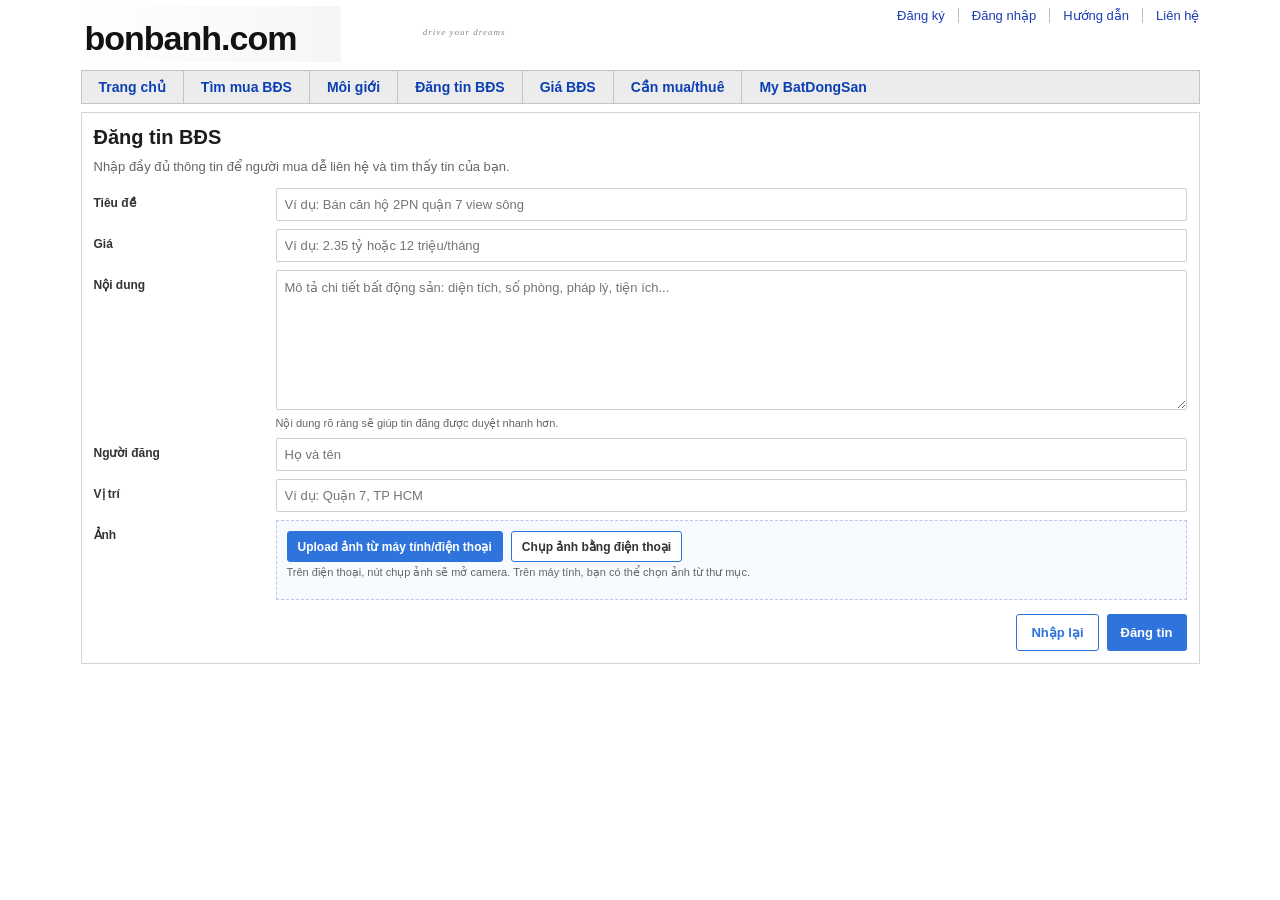
==== dang-tin-bds.html @ f7463b42 "Initial real-estate web pages" ====
<!doctype html>
<html lang="vi">
<head>
  <meta charset="UTF-8">
  <meta name="viewport" content="width=device-width, initial-scale=1.0">
  <title>Dang tin BDS</title>
  <style>
    * { box-sizing: border-box; }
    body {
      margin: 0;
      font-family: Tahoma, Arial, sans-serif;
      font-size: 12px;
      color: #222;
      background: #fff;
    }

    a { color: #0b3fb3; text-decoration: none; }

    #header {
      width: 1119px;
      margin: 0 auto;
      padding-top: 6px;
      background: #fff;
    }

    .navbar-toggle { display: none; }

    .icon-bar {
      display: block;
      width: 28px;
      height: 3px;
      margin: 5px 0;
      background: #333;
      border-radius: 2px;
    }

    .mobile-filter-toggle { display: none; }

    .mobile-filter-toggle .filter-text { display: none; }

    .sr-only {
      position: absolute;
      width: 1px;
      height: 1px;
      padding: 0;
      margin: -1px;
      overflow: hidden;
      clip: rect(0, 0, 0, 0);
      white-space: nowrap;
      border: 0;
    }

    #logo {
      display: inline-block;
      width: 260px;
      height: 56px;
      background: linear-gradient(90deg, #fff, #f6f6f6);
      position: relative;
      vertical-align: middle;
    }

    #logo::before {
      content: "bonbanh.com";
      position: absolute;
      left: 4px;
      top: 15px;
      font-size: 34px;
      line-height: 1;
      font-weight: 700;
      letter-spacing: -1px;
      color: #121212;
    }

    #logo::after {
      content: "drive your dreams";
      position: absolute;
      right: -165px;
      top: 21px;
      color: #888;
      font-size: 9px;
      font-style: italic;
      letter-spacing: 1px;
      white-space: nowrap;
      font-family: Georgia, "Times New Roman", serif;
    }

    #top-nav {
      float: right;
      margin-top: 2px;
    }

    #top-nav ul {
      list-style: none;
      margin: 0;
      padding: 0;
      display: flex;
      align-items: center;
    }

    #top-nav li {
      padding: 0 13px;
      border-right: 1px solid #bcbcbc;
    }

    #top-nav li.ilast {
      border-right: 0;
      padding-right: 0;
    }

    #top-nav a {
      font-size: 13px;
      color: #1c3db3;
    }

    #nav-bar {
      clear: both;
      margin-top: 8px;
      border: 1px solid #c4c4c4;
      background: #ececec;
      display: flex;
    }

    .menu-item {
      padding: 8px 17px;
      border-right: 1px solid #c4c4c4;
      color: #0b3fb3;
      font-size: 14px;
      font-weight: 700;
      white-space: nowrap;
    }

    .menu-item:last-child { border-right: 0; }

    #nav_overlay {
      display: none;
      position: fixed;
      inset: 0;
      background: rgba(0, 0, 0, 0.25);
      z-index: 998;
    }

    #nav_menu {
      position: fixed;
      top: 0;
      left: 0;
      width: 250px;
      max-width: 82vw;
      height: 100vh;
      background: #f2f2e7;
      border-right: 1px solid #d6d6d6;
      transform: translateX(-100%);
      transition: transform 0.25s ease;
      z-index: 999;
      overflow-y: auto;
      display: none;
    }

    #nav_menu.slide-active {
      transform: translateX(0);
    }

    #nav_menu .menu_content {
      padding: 8px 0;
    }

    #nav_menu .ul_menu {
      margin: 0;
      padding: 0;
      list-style: none;
    }

    #nav_menu .ul_menu li {
      border-bottom: 1px solid #dfdfcf;
    }

    #nav_menu .ul_menu a {
      display: flex;
      align-items: center;
      gap: 8px;
      padding: 10px 12px;
      color: #0f3fb1;
      font-size: 12px;
      font-weight: 700;
      text-transform: uppercase;
    }

    #nav_menu .ul_menu i {
      width: 12px;
      height: 12px;
      border-radius: 2px;
      background: #0f3fb1;
      display: inline-block;
      flex: 0 0 auto;
      opacity: 0.85;
    }

    #filter-box {
      position: fixed;
      top: 0;
      right: 0;
      width: 320px;
      max-width: 92vw;
      height: 100vh;
      background: #fff;
      z-index: 1001;
      transform: translateX(100%);
      transition: transform 0.25s ease;
      border-left: 1px solid #d9d9d9;
      display: none;
      overflow: hidden;
    }

    #filter-box.filter-active {
      transform: translateX(0);
    }

    #filter-box .nav-head {
      display: flex;
      align-items: center;
      justify-content: space-between;
      padding: 10px 8px;
      border-bottom: 1px solid #e2e2e2;
      background: #fff;
    }

    #filter-box .exp_title {
      font-size: 14px;
      font-weight: 700;
      text-transform: uppercase;
      color: #515151;
    }

    #filter-box .cancel_filter {
      border: 0;
      background: #e24e3f;
      color: #fff;
      font-size: 11px;
      font-weight: 700;
      padding: 4px 8px;
      border-radius: 3px;
    }

    #filter-box form {
      height: calc(100vh - 48px);
      display: flex;
      flex-direction: column;
    }

    #filter-box .ul_filter {
      margin: 0;
      padding: 0;
      list-style: none;
      overflow-y: auto;
      flex: 1;
      background: #fff;
    }

    #filter-box .filter_lv1 {
      border-bottom: 1px solid #ececec;
      padding: 10px 8px;
    }

    #filter-box .f_search_text {
      border: 1px solid #ddd;
      padding: 8px;
      display: flex;
      align-items: center;
      gap: 8px;
      color: #9aa0a6;
    }

    #filter-box .f_search_text input {
      border: 0;
      outline: none;
      width: 100%;
      font-size: 12px;
    }

    #filter-box .filter_label {
      display: flex;
      justify-content: space-between;
      align-items: center;
      font-size: 13px;
      color: #3a3a3a;
      font-weight: 700;
    }

    #filter-box .name_changed,
    #filter-box .name_changed_new {
      font-size: 12px;
      color: #6a6a6a;
      font-weight: 400;
    }

    #filter-box .slider {
      margin-top: 8px;
      position: relative;
      height: 14px;
    }

    #filter-box .slider::before {
      content: "";
      position: absolute;
      left: 0;
      right: 0;
      top: 6px;
      border-top: 3px solid #2f73dc;
    }

    #filter-box .slider::after {
      content: "";
      position: absolute;
      right: 0;
      top: 1px;
      width: 12px;
      height: 12px;
      border-radius: 50%;
      border: 1px solid #c7c7c7;
      background: #fff;
    }

    #filter-box .segmented {
      margin-top: 8px;
      display: grid;
      grid-template-columns: 1fr 1fr;
      gap: 4px;
    }

    #filter-box .segmented label {
      border: 1px solid #e3e3e3;
      border-radius: 2px;
      text-align: center;
      padding: 6px 4px;
      font-size: 11px;
      color: #666;
      background: #fbfbfb;
    }

    #filter-box .segmented input {
      display: none;
    }

    #filter-box .fix-bottom {
      display: grid;
      grid-template-columns: 1fr 1fr;
      border-top: 1px solid #d8d8d8;
      background: #2f73dc;
    }

    #filter-box .fix-bottom button {
      border: 0;
      background: transparent;
      color: #fff;
      font-size: 11px;
      font-weight: 700;
      height: 38px;
    }

    #filter-box .fix-bottom .button_b + .button_b {
      border-left: 1px solid rgba(255, 255, 255, 0.4);
    }

    .page-wrap {
      width: 1119px;
      margin: 8px auto 16px;
    }

    .post-box {
      border: 1px solid #d5d5d5;
      background: #fff;
      padding: 12px;
    }

    .post-title {
      margin: 0 0 10px;
      font-size: 20px;
      color: #1d1d1d;
      line-height: 1.2;
    }

    .post-sub {
      margin: 0 0 14px;
      color: #666;
      font-size: 13px;
    }

    .form-grid {
      display: grid;
      grid-template-columns: 170px 1fr;
      gap: 8px 12px;
      align-items: start;
    }

    .form-grid label {
      font-weight: 700;
      color: #333;
      padding-top: 8px;
    }

    .field {
      min-width: 0;
    }

    input[type="text"],
    input[type="number"],
    textarea,
    select {
      width: 100%;
      border: 1px solid #cfcfcf;
      border-radius: 2px;
      padding: 8px;
      font-size: 13px;
      font-family: Tahoma, Arial, sans-serif;
      color: #222;
      background: #fff;
    }

    textarea {
      min-height: 140px;
      resize: vertical;
      line-height: 1.4;
    }

    .hint {
      margin-top: 4px;
      font-size: 11px;
      color: #666;
    }

    .upload-area {
      border: 1px dashed #b8c7e7;
      background: #f7faff;
      padding: 10px;
    }

    .upload-buttons {
      display: flex;
      flex-wrap: wrap;
      gap: 8px;
    }

    .upload-btn {
      display: inline-block;
      border: 1px solid #2f73dc;
      color: #2f73dc;
      background: #fff;
      padding: 7px 10px;
      font-size: 12px;
      font-weight: 700;
      border-radius: 3px;
      cursor: pointer;
    }

    .upload-btn.primary {
      background: #2f73dc;
      color: #fff;
    }

    .upload-input {
      display: none;
    }

    .preview-list {
      margin-top: 10px;
      display: grid;
      grid-template-columns: repeat(auto-fill, minmax(120px, 1fr));
      gap: 8px;
    }

    .preview-item {
      border: 1px solid #ddd;
      padding: 4px;
      background: #fff;
    }

    .preview-item img {
      width: 100%;
      height: 90px;
      object-fit: cover;
      display: block;
    }

    .preview-item .name {
      margin-top: 4px;
      font-size: 11px;
      color: #444;
      word-break: break-word;
      line-height: 1.25;
    }

    .actions {
      margin-top: 14px;
      display: flex;
      gap: 8px;
      justify-content: flex-end;
    }

    .actions button {
      border: 0;
      padding: 10px 14px;
      font-size: 13px;
      font-weight: 700;
      border-radius: 3px;
      cursor: pointer;
    }

    .btn-secondary {
      color: #2f73dc;
      border: 1px solid #2f73dc !important;
      background: #fff;
    }

    .btn-primary {
      color: #fff;
      background: #2f73dc;
    }

    @media (max-width: 1120px) {
      #header,
      .page-wrap {
        width: 100%;
        padding-left: 8px;
        padding-right: 8px;
      }
    }

    @media (max-width: 768px) {
      #header {
        position: relative;
        padding: 0 6px;
        width: 100%;
        border-top: 1px solid #d8d8d8;
        border-bottom: 1px solid #d8d8d8;
      }

      .navbar-toggle {
        display: block;
        position: absolute;
        left: 10px;
        top: 8px;
        padding: 6px 4px;
        z-index: 10;
      }

      .mobile-filter-toggle {
        display: flex;
        align-items: center;
        justify-content: flex-start;
        flex-direction: column;
        position: absolute;
        right: 7px;
        top: 6px;
        width: 42px;
        height: 34px;
        color: #1f57d6;
      }

      .mobile-filter-toggle::before {
        content: "";
        position: absolute;
        left: 11px;
        top: 1px;
        width: 12px;
        height: 12px;
        border: 2px solid #1f57d6;
        border-radius: 50%;
      }

      .mobile-filter-toggle::after {
        content: "";
        position: absolute;
        right: 10px;
        top: 14px;
        width: 7px;
        height: 2px;
        background: #1f57d6;
        transform: rotate(45deg);
        transform-origin: center;
      }

      .mobile-filter-toggle .filter-text {
        display: block;
        margin-top: 18px;
        font-size: 10px;
        line-height: 1;
        font-weight: 700;
        color: #1f57d6;
      }

      #logo {
        width: 180px;
        height: 44px;
        margin: 7px auto;
        display: block;
        background: transparent;
      }

      #logo::before {
        left: 6px;
        top: 10px;
        font-size: 28px;
      }

      #logo::after,
      #top-nav,
      #nav-bar {
        display: none;
      }

      #filter-box { display: block; }

      #nav_menu { display: block; }

      .post-box {
        padding: 10px;
      }

      .post-title {
        font-size: 18px;
      }

      .form-grid {
        grid-template-columns: 1fr;
        gap: 5px 8px;
      }

      .form-grid label {
        padding-top: 2px;
      }

      .actions {
        justify-content: stretch;
      }

      .actions button {
        flex: 1;
      }
    }
  </style>
</head>
<body>
  <div id="header">
    <a class="navbar-toggle" href="javascript:void(0)" id="mobile-menu-toggle">
      <span class="sr-only">Toggle navigation</span>
      <span class="icon-bar"></span>
      <span class="icon-bar"></span>
      <span class="icon-bar"></span>
    </a>
    <a id="logo" href="index.html" title="bat dong san, mua ban bat dong san"></a>
    <a href="javascript:void(0)" class="mobile-filter-toggle" id="mobile-filter-toggle" aria-label="Tìm nhà">
      <span class="filter-text">Tìm nhà</span>
    </a>
    <div id="top-nav">
      <ul>
        <li><a rel="nofollow" href="#">Đăng ký</a></li>
        <li><a rel="nofollow" href="#">Đăng nhập</a></li>
        <li><a rel="nofollow" href="#">Hướng dẫn</a></li>
        <li class="ilast"><a rel="nofollow" href="#">Liên hệ</a></li>
      </ul>
    </div>
    <div id="nav-bar">
      <a class="menu-item" href="index.html">Trang chủ</a>
      <a class="menu-item" href="index.html">Tìm mua BĐS</a>
      <a class="menu-item" href="index.html">Môi giới</a>
      <a class="menu-item" href="dang-tin-bds.html">Đăng tin BĐS</a>
      <a class="menu-item" href="index.html">Giá BĐS</a>
      <a class="menu-item" href="index.html">Cần mua/thuê</a>
      <a class="menu-item" href="index.html">My BatDongSan</a>
    </div>
  </div>

  <div id="nav_overlay"></div>
  <div id="nav_menu" class="hidden-left panel-animate">
    <div class="menu_content scrollPanel">
      <ul class="ul_menu">
        <li id="menu_index"><a href="index.html" title="mua ban nha dat"><i class="fa fa-home"></i>Tìm mua BĐS</a></li>
        <li id="menu_dang-tin-ban-xe"><a href="dang-tin-bds.html"><i class="fa fa-plus-circle"></i>Đăng tin BĐS</a></li>
        <li><a href="javascript:void(0)" onclick="openLogin()"><i class="fa fa-sign-in"></i>Đăng nhập / Đăng ký</a></li>
        <li id="menu_gia-xe-oto"><a href="index.html"><i class="fa fa-line-chart"></i>Giá BĐS</a></li>
        <li id="menu_salon-oto"><a href="index.html"><i class="fa fa-building"></i>Môi giới</a></li>
        <li id="menu_tin-mua-xe"><a href="index.html"><i class="fa fa-tag"></i>Cần mua/thuê</a></li>
        <li id="menu_tin-xe-da-luu"><a href="index.html"><i class="fa fa-floppy-o"></i>Tin đã lưu</a></li>
        <li id="menu_lien-he"><a rel="nofollow" href="index.html"><i class="fa fa-envelope"></i>Liên hệ</a></li>
        <li id="menu_change-view"><a rel="nofollow" href="index.html" class="change_desktop"><i class="fa fa-desktop"></i>Phiên bản máy tính</a></li>
      </ul>
    </div>
  </div>

  <div id="filter-box" class="panel-animate">
    <div class="nav-head">
      <a class="exp_title">Tìm kiếm BĐS</a>
      <button class="cancel_filter" onclick="return openRightFilter()" name="cancel_filter">Hủy bỏ</button>
      <ul class="ul_search"></ul>
    </div>
    <form id="form1" action="" method="post">
      <input type="hidden" name="cur_page_ajax" id="cur_page_ajax" value="2">
      <ul class="ul_filter scrollPanel">
        <li class="filter_lv1" id="li_search_txt" style="display:block;">
          <div class="f_search_text"><i class="fa fa-search"></i><input type="text" placeholder="Nhập từ khóa bạn cần tìm" name="search_txt" id="search_txt_mobile"></div>
        </li>
        <li class="filter_lv1" id="li_make"><a class="filter_label"><span>Loại hình</span><span class="name_changed">Tất cả</span></a></li>
        <li class="filter_lv1 select_range" id="li_caryear"><a href="javascript:void(0)" class="filter_label"><span>Diện tích</span><span class="name_changed_new">Không giới hạn</span></a><div class="slider"></div></li>
        <li class="filter_lv1 select_range" id="li_price"><a href="javascript:void(0)" class="filter_label"><span>Mức giá</span><span class="name_changed_new">Không giới hạn</span></a><div class="slider"></div></li>
        <li class="filter_lv1 has_segmented" id="li_carstatus"><a href="javascript:void(0)" class="filter_label"><span>Nhu cầu</span></a><div class="segmented"><label><input type="radio" name="sgm_carstatus" value="1">Cần bán</label><label><input type="radio" name="sgm_carstatus" value="2">Cho thuê</label></div></li>
      </ul>
      <div class="fix-bottom"><div class="button_b"><button type="button" name="btn_reset" id="btn_reset">Chọn lại</button></div><div class="button_b"><button type="button" name="btn_search" id="btn_search" class="act-button">Hiển thị tin</button></div></div>
    </form>
  </div>

  <div class="page-wrap">
    <div class="post-box">
      <h1 class="post-title">Đăng tin BĐS</h1>
      <p class="post-sub">Nhập đầy đủ thông tin để người mua dễ liên hệ và tìm thấy tin của bạn.</p>

      <form id="post-form">
        <div class="form-grid">
          <label for="title">Tiêu đề</label>
          <div class="field">
            <input id="title" name="title" type="text" placeholder="Ví dụ: Bán căn hộ 2PN quận 7 view sông" required>
          </div>

          <label for="price">Giá</label>
          <div class="field">
            <input id="price" name="price" type="text" placeholder="Ví dụ: 2.35 tỷ hoặc 12 triệu/tháng" required>
          </div>

          <label for="content">Nội dung</label>
          <div class="field">
            <textarea id="content" name="content" placeholder="Mô tả chi tiết bất động sản: diện tích, số phòng, pháp lý, tiện ích..." required></textarea>
            <div class="hint">Nội dung rõ ràng sẽ giúp tin đăng được duyệt nhanh hơn.</div>
          </div>

          <label for="poster">Người đăng</label>
          <div class="field">
            <input id="poster" name="poster" type="text" placeholder="Họ và tên" required>
          </div>

          <label for="location">Vị trí</label>
          <div class="field">
            <input id="location" name="location" type="text" placeholder="Ví dụ: Quận 7, TP HCM" required>
          </div>

          <label>Ảnh</label>
          <div class="field upload-area">
            <div class="upload-buttons">
              <label for="upload-device" class="upload-btn primary">Upload ảnh từ máy tính/điện thoại</label>
              <label for="upload-camera" class="upload-btn">Chụp ảnh bằng điện thoại</label>
            </div>
            <input id="upload-device" class="upload-input" type="file" accept="image/*" multiple>
            <input id="upload-camera" class="upload-input" type="file" accept="image/*" capture="environment" multiple>
            <div class="hint">Trên điện thoại, nút chụp ảnh sẽ mở camera. Trên máy tính, bạn có thể chọn ảnh từ thư mục.</div>
            <div id="preview-list" class="preview-list"></div>
          </div>
        </div>

        <div class="actions">
          <button class="btn-secondary" type="reset">Nhập lại</button>
          <button class="btn-primary" type="submit">Đăng tin</button>
        </div>
      </form>
    </div>
  </div>

  <script>
    (function () {
      var uploadDevice = document.getElementById("upload-device");
      var uploadCamera = document.getElementById("upload-camera");
      var previewList = document.getElementById("preview-list");
      var form = document.getElementById("post-form");

      function renderPreviews(fileList) {
        if (!fileList || !fileList.length) {
          return;
        }

        Array.prototype.forEach.call(fileList, function (file) {
          if (!file.type || file.type.indexOf("image/") !== 0) {
            return;
          }

          var item = document.createElement("div");
          item.className = "preview-item";

          var img = document.createElement("img");
          img.alt = file.name;
          img.src = URL.createObjectURL(file);
          img.onload = function () {
            URL.revokeObjectURL(img.src);
          };

          var name = document.createElement("div");
          name.className = "name";
          name.textContent = file.name;

          item.appendChild(img);
          item.appendChild(name);
          previewList.appendChild(item);
        });
      }

      if (uploadDevice) {
        uploadDevice.addEventListener("change", function (e) {
          renderPreviews(e.target.files);
        });
      }

      if (uploadCamera) {
        uploadCamera.addEventListener("change", function (e) {
          renderPreviews(e.target.files);
        });
      }

      if (form) {
        form.addEventListener("reset", function () {
          window.setTimeout(function () {
            previewList.innerHTML = "";
          }, 0);
        });

        form.addEventListener("submit", function (e) {
          e.preventDefault();
          alert("Đã ghi nhận thông tin đăng tin BĐS. Bạn có thể tích hợp API lưu dữ liệu ở bước tiếp theo.");
        });
      }
    })();
  </script>
  <script>
    (function () {
      var toggleBtn = document.getElementById("mobile-menu-toggle");
      var filterBtn = document.getElementById("mobile-filter-toggle");
      var menu = document.getElementById("nav_menu");
      var filterBox = document.getElementById("filter-box");
      var overlay = document.getElementById("nav_overlay");

      function isMobile() {
        return window.matchMedia("(max-width: 768px)").matches;
      }

      function openMenu() {
        if (!isMobile() || !menu || !overlay) {
          return;
        }
        closeFilter();
        menu.classList.add("slide-active");
        overlay.style.display = "block";
        document.body.style.overflow = "hidden";
      }

      function closeMenu() {
        if (!menu || !overlay) {
          return;
        }
        menu.classList.remove("slide-active");
        if (!filterBox || !filterBox.classList.contains("filter-active")) {
          overlay.style.display = "none";
          document.body.style.overflow = "";
        }
      }

      function openFilter() {
        if (!isMobile() || !filterBox || !overlay) {
          return;
        }
        closeMenu();
        filterBox.classList.add("filter-active");
        overlay.style.display = "block";
        document.body.style.overflow = "hidden";
      }

      function closeFilter() {
        if (!filterBox || !overlay) {
          return;
        }
        filterBox.classList.remove("filter-active");
        if (!menu || !menu.classList.contains("slide-active")) {
          overlay.style.display = "none";
          document.body.style.overflow = "";
        }
      }

      window.openRightFilter = function () {
        if (!filterBox) {
          return false;
        }
        if (filterBox.classList.contains("filter-active")) {
          closeFilter();
        } else {
          openFilter();
        }
        return false;
      };

      function closePanels() {
        closeMenu();
        closeFilter();
      }

      window.openLogin = window.openLogin || function () {
        closePanels();
      };

      if (filterBtn) {
        filterBtn.addEventListener("click", function (e) {
          e.preventDefault();
          window.openRightFilter();
        });
      }

      if (filterBox) {
        filterBox.addEventListener("click", function (e) {
          var target = e.target;
          if (target && target.closest(".cancel_filter")) {
            e.preventDefault();
            closeFilter();
          }
        });
      }

      if (overlay) {
        overlay.addEventListener("click", closePanels);
      }

      if (menu) {
        menu.addEventListener("click", function (e) {
          var target = e.target;
          if (target && target.closest("a")) {
            closeMenu();
          }
        });
      }

      if (toggleBtn) {
        toggleBtn.addEventListener("click", function (e) {
          e.preventDefault();
          if (menu.classList.contains("slide-active")) {
            closeMenu();
          } else {
            openMenu();
          }
        });
      }

      window.addEventListener("resize", function () {
        if (!isMobile()) {
          closePanels();
        }
      });
    })();
  </script>
</body>
</html>
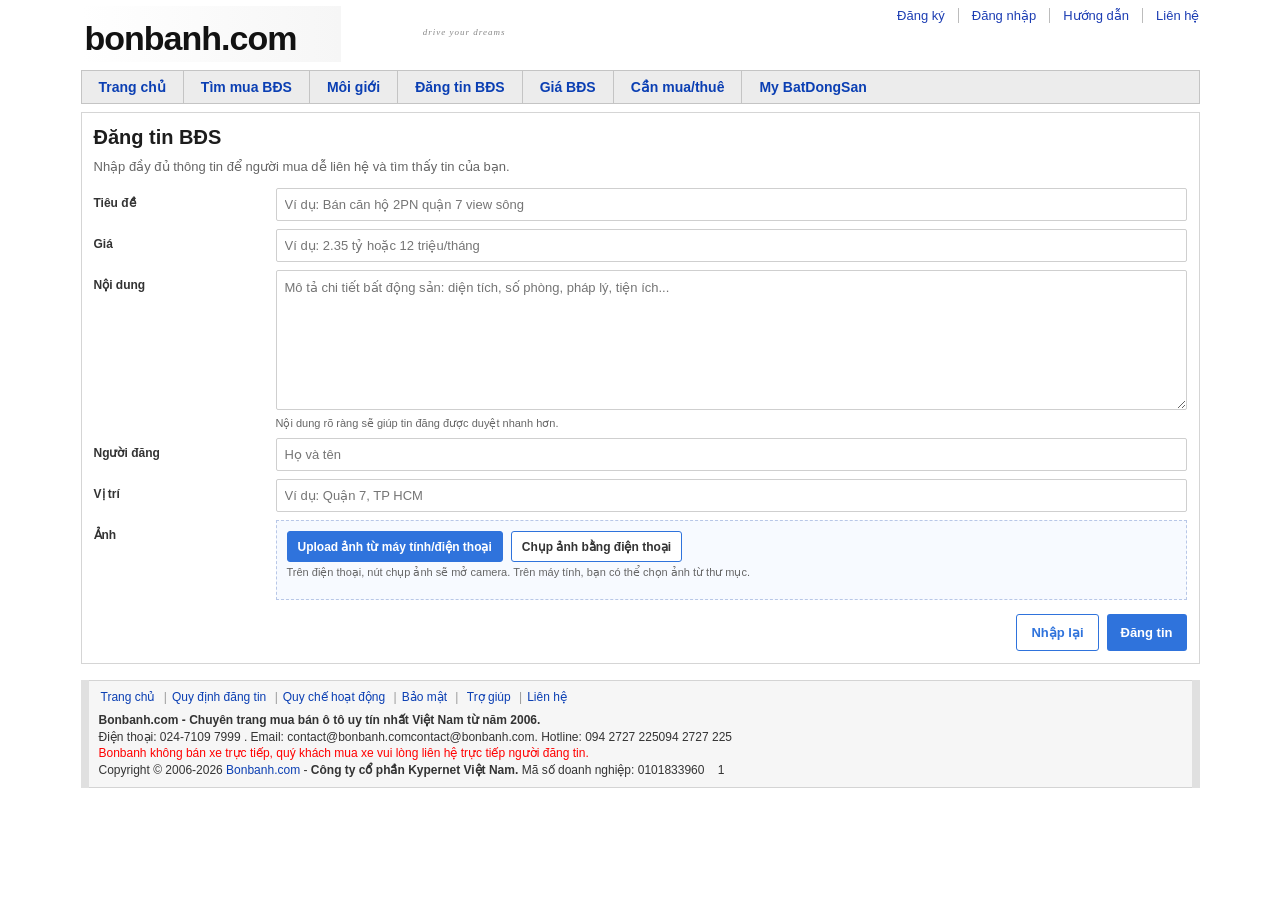
==== commit 720f7bc0: "Update website pages" ====
--- a/dang-tin-bds.html
+++ b/dang-tin-bds.html
@@ -1,951 +1,1090 @@
 <!doctype html>
 <html lang="vi">
+
 <head>
-  <meta charset="UTF-8">
-  <meta name="viewport" content="width=device-width, initial-scale=1.0">
-  <title>Dang tin BDS</title>
-  <style>
-    * { box-sizing: border-box; }
-    body {
-      margin: 0;
-      font-family: Tahoma, Arial, sans-serif;
-      font-size: 12px;
-      color: #222;
-      background: #fff;
-    }
-
-    a { color: #0b3fb3; text-decoration: none; }
-
-    #header {
-      width: 1119px;
-      margin: 0 auto;
-      padding-top: 6px;
-      background: #fff;
-    }
-
-    .navbar-toggle { display: none; }
-
-    .icon-bar {
-      display: block;
-      width: 28px;
-      height: 3px;
-      margin: 5px 0;
-      background: #333;
-      border-radius: 2px;
-    }
-
-    .mobile-filter-toggle { display: none; }
-
-    .mobile-filter-toggle .filter-text { display: none; }
-
-    .sr-only {
-      position: absolute;
-      width: 1px;
-      height: 1px;
-      padding: 0;
-      margin: -1px;
-      overflow: hidden;
-      clip: rect(0, 0, 0, 0);
-      white-space: nowrap;
-      border: 0;
-    }
-
-    #logo {
-      display: inline-block;
-      width: 260px;
-      height: 56px;
-      background: linear-gradient(90deg, #fff, #f6f6f6);
-      position: relative;
-      vertical-align: middle;
-    }
-
-    #logo::before {
-      content: "bonbanh.com";
-      position: absolute;
-      left: 4px;
-      top: 15px;
-      font-size: 34px;
-      line-height: 1;
-      font-weight: 700;
-      letter-spacing: -1px;
-      color: #121212;
-    }
-
-    #logo::after {
-      content: "drive your dreams";
-      position: absolute;
-      right: -165px;
-      top: 21px;
-      color: #888;
-      font-size: 9px;
-      font-style: italic;
-      letter-spacing: 1px;
-      white-space: nowrap;
-      font-family: Georgia, "Times New Roman", serif;
-    }
-
-    #top-nav {
-      float: right;
-      margin-top: 2px;
-    }
-
-    #top-nav ul {
-      list-style: none;
-      margin: 0;
-      padding: 0;
-      display: flex;
-      align-items: center;
-    }
-
-    #top-nav li {
-      padding: 0 13px;
-      border-right: 1px solid #bcbcbc;
-    }
-
-    #top-nav li.ilast {
-      border-right: 0;
-      padding-right: 0;
-    }
-
-    #top-nav a {
-      font-size: 13px;
-      color: #1c3db3;
-    }
-
-    #nav-bar {
-      clear: both;
-      margin-top: 8px;
-      border: 1px solid #c4c4c4;
-      background: #ececec;
-      display: flex;
-    }
-
-    .menu-item {
-      padding: 8px 17px;
-      border-right: 1px solid #c4c4c4;
-      color: #0b3fb3;
-      font-size: 14px;
-      font-weight: 700;
-      white-space: nowrap;
-    }
-
-    .menu-item:last-child { border-right: 0; }
-
-    #nav_overlay {
-      display: none;
-      position: fixed;
-      inset: 0;
-      background: rgba(0, 0, 0, 0.25);
-      z-index: 998;
-    }
-
-    #nav_menu {
-      position: fixed;
-      top: 0;
-      left: 0;
-      width: 250px;
-      max-width: 82vw;
-      height: 100vh;
-      background: #f2f2e7;
-      border-right: 1px solid #d6d6d6;
-      transform: translateX(-100%);
-      transition: transform 0.25s ease;
-      z-index: 999;
-      overflow-y: auto;
-      display: none;
-    }
-
-    #nav_menu.slide-active {
-      transform: translateX(0);
-    }
-
-    #nav_menu .menu_content {
-      padding: 8px 0;
-    }
-
-    #nav_menu .ul_menu {
-      margin: 0;
-      padding: 0;
-      list-style: none;
-    }
-
-    #nav_menu .ul_menu li {
-      border-bottom: 1px solid #dfdfcf;
-    }
-
-    #nav_menu .ul_menu a {
-      display: flex;
-      align-items: center;
-      gap: 8px;
-      padding: 10px 12px;
-      color: #0f3fb1;
-      font-size: 12px;
-      font-weight: 700;
-      text-transform: uppercase;
-    }
-
-    #nav_menu .ul_menu i {
-      width: 12px;
-      height: 12px;
-      border-radius: 2px;
-      background: #0f3fb1;
-      display: inline-block;
-      flex: 0 0 auto;
-      opacity: 0.85;
-    }
-
-    #filter-box {
-      position: fixed;
-      top: 0;
-      right: 0;
-      width: 320px;
-      max-width: 92vw;
-      height: 100vh;
-      background: #fff;
-      z-index: 1001;
-      transform: translateX(100%);
-      transition: transform 0.25s ease;
-      border-left: 1px solid #d9d9d9;
-      display: none;
-      overflow: hidden;
-    }
-
-    #filter-box.filter-active {
-      transform: translateX(0);
-    }
-
-    #filter-box .nav-head {
-      display: flex;
-      align-items: center;
-      justify-content: space-between;
-      padding: 10px 8px;
-      border-bottom: 1px solid #e2e2e2;
-      background: #fff;
-    }
-
-    #filter-box .exp_title {
-      font-size: 14px;
-      font-weight: 700;
-      text-transform: uppercase;
-      color: #515151;
-    }
-
-    #filter-box .cancel_filter {
-      border: 0;
-      background: #e24e3f;
-      color: #fff;
-      font-size: 11px;
-      font-weight: 700;
-      padding: 4px 8px;
-      border-radius: 3px;
-    }
-
-    #filter-box form {
-      height: calc(100vh - 48px);
-      display: flex;
-      flex-direction: column;
-    }
-
-    #filter-box .ul_filter {
-      margin: 0;
-      padding: 0;
-      list-style: none;
-      overflow-y: auto;
-      flex: 1;
-      background: #fff;
-    }
-
-    #filter-box .filter_lv1 {
-      border-bottom: 1px solid #ececec;
-      padding: 10px 8px;
-    }
-
-    #filter-box .f_search_text {
-      border: 1px solid #ddd;
-      padding: 8px;
-      display: flex;
-      align-items: center;
-      gap: 8px;
-      color: #9aa0a6;
-    }
-
-    #filter-box .f_search_text input {
-      border: 0;
-      outline: none;
-      width: 100%;
-      font-size: 12px;
-    }
-
-    #filter-box .filter_label {
-      display: flex;
-      justify-content: space-between;
-      align-items: center;
-      font-size: 13px;
-      color: #3a3a3a;
-      font-weight: 700;
-    }
-
-    #filter-box .name_changed,
-    #filter-box .name_changed_new {
-      font-size: 12px;
-      color: #6a6a6a;
-      font-weight: 400;
-    }
-
-    #filter-box .slider {
-      margin-top: 8px;
-      position: relative;
-      height: 14px;
-    }
-
-    #filter-box .slider::before {
-      content: "";
-      position: absolute;
-      left: 0;
-      right: 0;
-      top: 6px;
-      border-top: 3px solid #2f73dc;
-    }
-
-    #filter-box .slider::after {
-      content: "";
-      position: absolute;
-      right: 0;
-      top: 1px;
-      width: 12px;
-      height: 12px;
-      border-radius: 50%;
-      border: 1px solid #c7c7c7;
-      background: #fff;
-    }
-
-    #filter-box .segmented {
-      margin-top: 8px;
-      display: grid;
-      grid-template-columns: 1fr 1fr;
-      gap: 4px;
-    }
-
-    #filter-box .segmented label {
-      border: 1px solid #e3e3e3;
-      border-radius: 2px;
-      text-align: center;
-      padding: 6px 4px;
-      font-size: 11px;
-      color: #666;
-      background: #fbfbfb;
-    }
-
-    #filter-box .segmented input {
-      display: none;
-    }
-
-    #filter-box .fix-bottom {
-      display: grid;
-      grid-template-columns: 1fr 1fr;
-      border-top: 1px solid #d8d8d8;
-      background: #2f73dc;
-    }
-
-    #filter-box .fix-bottom button {
-      border: 0;
-      background: transparent;
-      color: #fff;
-      font-size: 11px;
-      font-weight: 700;
-      height: 38px;
-    }
-
-    #filter-box .fix-bottom .button_b + .button_b {
-      border-left: 1px solid rgba(255, 255, 255, 0.4);
-    }
-
-    .page-wrap {
-      width: 1119px;
-      margin: 8px auto 16px;
-    }
-
-    .post-box {
-      border: 1px solid #d5d5d5;
-      background: #fff;
-      padding: 12px;
-    }
-
-    .post-title {
-      margin: 0 0 10px;
-      font-size: 20px;
-      color: #1d1d1d;
-      line-height: 1.2;
-    }
-
-    .post-sub {
-      margin: 0 0 14px;
-      color: #666;
-      font-size: 13px;
-    }
-
-    .form-grid {
-      display: grid;
-      grid-template-columns: 170px 1fr;
-      gap: 8px 12px;
-      align-items: start;
-    }
-
-    .form-grid label {
-      font-weight: 700;
-      color: #333;
-      padding-top: 8px;
-    }
-
-    .field {
-      min-width: 0;
-    }
-
-    input[type="text"],
-    input[type="number"],
-    textarea,
-    select {
-      width: 100%;
-      border: 1px solid #cfcfcf;
-      border-radius: 2px;
-      padding: 8px;
-      font-size: 13px;
-      font-family: Tahoma, Arial, sans-serif;
-      color: #222;
-      background: #fff;
-    }
-
-    textarea {
-      min-height: 140px;
-      resize: vertical;
-      line-height: 1.4;
-    }
-
-    .hint {
-      margin-top: 4px;
-      font-size: 11px;
-      color: #666;
-    }
-
-    .upload-area {
-      border: 1px dashed #b8c7e7;
-      background: #f7faff;
-      padding: 10px;
-    }
-
-    .upload-buttons {
-      display: flex;
-      flex-wrap: wrap;
-      gap: 8px;
-    }
-
-    .upload-btn {
-      display: inline-block;
-      border: 1px solid #2f73dc;
-      color: #2f73dc;
-      background: #fff;
-      padding: 7px 10px;
-      font-size: 12px;
-      font-weight: 700;
-      border-radius: 3px;
-      cursor: pointer;
-    }
-
-    .upload-btn.primary {
-      background: #2f73dc;
-      color: #fff;
-    }
-
-    .upload-input {
-      display: none;
-    }
-
-    .preview-list {
-      margin-top: 10px;
-      display: grid;
-      grid-template-columns: repeat(auto-fill, minmax(120px, 1fr));
-      gap: 8px;
-    }
-
-    .preview-item {
-      border: 1px solid #ddd;
-      padding: 4px;
-      background: #fff;
-    }
-
-    .preview-item img {
-      width: 100%;
-      height: 90px;
-      object-fit: cover;
-      display: block;
-    }
-
-    .preview-item .name {
-      margin-top: 4px;
-      font-size: 11px;
-      color: #444;
-      word-break: break-word;
-      line-height: 1.25;
-    }
-
-    .actions {
-      margin-top: 14px;
-      display: flex;
-      gap: 8px;
-      justify-content: flex-end;
-    }
-
-    .actions button {
-      border: 0;
-      padding: 10px 14px;
-      font-size: 13px;
-      font-weight: 700;
-      border-radius: 3px;
-      cursor: pointer;
-    }
-
-    .btn-secondary {
-      color: #2f73dc;
-      border: 1px solid #2f73dc !important;
-      background: #fff;
-    }
-
-    .btn-primary {
-      color: #fff;
-      background: #2f73dc;
-    }
-
-    @media (max-width: 1120px) {
-      #header,
-      .page-wrap {
-        width: 100%;
-        padding-left: 8px;
-        padding-right: 8px;
-      }
-    }
-
-    @media (max-width: 768px) {
-      #header {
-        position: relative;
-        padding: 0 6px;
-        width: 100%;
-        border-top: 1px solid #d8d8d8;
-        border-bottom: 1px solid #d8d8d8;
-      }
-
-      .navbar-toggle {
-        display: block;
-        position: absolute;
-        left: 10px;
-        top: 8px;
-        padding: 6px 4px;
-        z-index: 10;
-      }
-
-      .mobile-filter-toggle {
-        display: flex;
-        align-items: center;
-        justify-content: flex-start;
-        flex-direction: column;
-        position: absolute;
-        right: 7px;
-        top: 6px;
-        width: 42px;
-        height: 34px;
-        color: #1f57d6;
-      }
-
-      .mobile-filter-toggle::before {
-        content: "";
-        position: absolute;
-        left: 11px;
-        top: 1px;
-        width: 12px;
-        height: 12px;
-        border: 2px solid #1f57d6;
-        border-radius: 50%;
-      }
-
-      .mobile-filter-toggle::after {
-        content: "";
-        position: absolute;
-        right: 10px;
-        top: 14px;
-        width: 7px;
-        height: 2px;
-        background: #1f57d6;
-        transform: rotate(45deg);
-        transform-origin: center;
-      }
-
-      .mobile-filter-toggle .filter-text {
-        display: block;
-        margin-top: 18px;
-        font-size: 10px;
-        line-height: 1;
-        font-weight: 700;
-        color: #1f57d6;
-      }
-
-      #logo {
-        width: 180px;
-        height: 44px;
-        margin: 7px auto;
-        display: block;
-        background: transparent;
-      }
-
-      #logo::before {
-        left: 6px;
-        top: 10px;
-        font-size: 28px;
-      }
-
-      #logo::after,
-      #top-nav,
-      #nav-bar {
-        display: none;
-      }
-
-      #filter-box { display: block; }
-
-      #nav_menu { display: block; }
-
-      .post-box {
-        padding: 10px;
-      }
-
-      .post-title {
-        font-size: 18px;
-      }
-
-      .form-grid {
-        grid-template-columns: 1fr;
-        gap: 5px 8px;
-      }
-
-      .form-grid label {
-        padding-top: 2px;
-      }
-
-      .actions {
-        justify-content: stretch;
-      }
-
-      .actions button {
-        flex: 1;
-      }
-    }
-  </style>
+    <meta charset="UTF-8">
+    <meta name="viewport" content="width=device-width, initial-scale=1.0">
+    <title>Dang tin BDS</title>
+    <style>
+        * {
+            box-sizing: border-box;
+        }
+        
+        body {
+            margin: 0;
+            font-family: Tahoma, Arial, sans-serif;
+            font-size: 12px;
+            color: #222;
+            background: #fff;
+        }
+        
+        a {
+            color: #0b3fb3;
+            text-decoration: none;
+        }
+        
+        #header {
+            width: 1119px;
+            margin: 0 auto;
+            padding-top: 6px;
+            background: #fff;
+        }
+        
+        .navbar-toggle {
+            display: none;
+        }
+        
+        .icon-bar {
+            display: block;
+            width: 28px;
+            height: 3px;
+            margin: 5px 0;
+            background: #333;
+            border-radius: 2px;
+        }
+        
+        .mobile-filter-toggle {
+            display: none;
+        }
+        
+        .mobile-filter-toggle .filter-text {
+            display: none;
+        }
+        
+        .sr-only {
+            position: absolute;
+            width: 1px;
+            height: 1px;
+            padding: 0;
+            margin: -1px;
+            overflow: hidden;
+            clip: rect(0, 0, 0, 0);
+            white-space: nowrap;
+            border: 0;
+        }
+        
+        #logo {
+            display: inline-block;
+            width: 260px;
+            height: 56px;
+            background: linear-gradient(90deg, #fff, #f6f6f6);
+            position: relative;
+            vertical-align: middle;
+        }
+        
+        #logo::before {
+            content: "bonbanh.com";
+            position: absolute;
+            left: 4px;
+            top: 15px;
+            font-size: 34px;
+            line-height: 1;
+            font-weight: 700;
+            letter-spacing: -1px;
+            color: #121212;
+        }
+        
+        #logo::after {
+            content: "drive your dreams";
+            position: absolute;
+            right: -165px;
+            top: 21px;
+            color: #888;
+            font-size: 9px;
+            font-style: italic;
+            letter-spacing: 1px;
+            white-space: nowrap;
+            font-family: Georgia, "Times New Roman", serif;
+        }
+        
+        #top-nav {
+            float: right;
+            margin-top: 2px;
+        }
+        
+        #top-nav ul {
+            list-style: none;
+            margin: 0;
+            padding: 0;
+            display: flex;
+            align-items: center;
+        }
+        
+        #top-nav li {
+            padding: 0 13px;
+            border-right: 1px solid #bcbcbc;
+        }
+        
+        #top-nav li.ilast {
+            border-right: 0;
+            padding-right: 0;
+        }
+        
+        #top-nav a {
+            font-size: 13px;
+            color: #1c3db3;
+        }
+        
+        #nav-bar {
+            clear: both;
+            margin-top: 8px;
+            border: 1px solid #c4c4c4;
+            background: #ececec;
+            display: flex;
+        }
+        
+        .menu-item {
+            padding: 8px 17px;
+            border-right: 1px solid #c4c4c4;
+            color: #0b3fb3;
+            font-size: 14px;
+            font-weight: 700;
+            white-space: nowrap;
+        }
+        
+        .menu-item:last-child {
+            border-right: 0;
+        }
+        
+        #nav_overlay {
+            display: none;
+            position: fixed;
+            inset: 0;
+            background: rgba(0, 0, 0, 0.25);
+            z-index: 998;
+        }
+        
+        #nav_menu {
+            position: fixed;
+            top: 0;
+            left: 0;
+            width: 250px;
+            max-width: 82vw;
+            height: 100vh;
+            background: #f2f2e7;
+            border-right: 1px solid #d6d6d6;
+            transform: translateX(-100%);
+            transition: transform 0.25s ease;
+            z-index: 999;
+            overflow-y: auto;
+            display: none;
+        }
+        
+        #nav_menu.slide-active {
+            transform: translateX(0);
+        }
+        
+        #nav_menu .menu_content {
+            padding: 8px 0;
+        }
+        
+        #nav_menu .ul_menu {
+            margin: 0;
+            padding: 0;
+            list-style: none;
+        }
+        
+        #nav_menu .ul_menu li {
+            border-bottom: 1px solid #dfdfcf;
+        }
+        
+        #nav_menu .ul_menu a {
+            display: flex;
+            align-items: center;
+            gap: 8px;
+            padding: 10px 12px;
+            color: #0f3fb1;
+            font-size: 12px;
+            font-weight: 700;
+            text-transform: uppercase;
+        }
+        
+        #nav_menu .ul_menu i {
+            width: 12px;
+            height: 12px;
+            border-radius: 2px;
+            background: #0f3fb1;
+            display: inline-block;
+            flex: 0 0 auto;
+            opacity: 0.85;
+        }
+        
+        #filter-box {
+            position: fixed;
+            top: 0;
+            right: 0;
+            width: 320px;
+            max-width: 92vw;
+            height: 100vh;
+            background: #fff;
+            z-index: 1001;
+            transform: translateX(100%);
+            transition: transform 0.25s ease;
+            border-left: 1px solid #d9d9d9;
+            display: none;
+            overflow: hidden;
+        }
+        
+        #filter-box.filter-active {
+            transform: translateX(0);
+        }
+        
+        #filter-box .nav-head {
+            display: flex;
+            align-items: center;
+            justify-content: space-between;
+            padding: 10px 8px;
+            border-bottom: 1px solid #e2e2e2;
+            background: #fff;
+        }
+        
+        #filter-box .exp_title {
+            font-size: 14px;
+            font-weight: 700;
+            text-transform: uppercase;
+            color: #515151;
+        }
+        
+        #filter-box .cancel_filter {
+            border: 0;
+            background: #e24e3f;
+            color: #fff;
+            font-size: 11px;
+            font-weight: 700;
+            padding: 4px 8px;
+            border-radius: 3px;
+        }
+        
+        #filter-box form {
+            height: calc(100vh - 48px);
+            display: flex;
+            flex-direction: column;
+        }
+        
+        #filter-box .ul_filter {
+            margin: 0;
+            padding: 0;
+            list-style: none;
+            overflow-y: auto;
+            flex: 1;
+            background: #fff;
+        }
+        
+        #filter-box .filter_lv1 {
+            border-bottom: 1px solid #ececec;
+            padding: 10px 8px;
+        }
+        
+        #filter-box .f_search_text {
+            border: 1px solid #ddd;
+            padding: 8px;
+            display: flex;
+            align-items: center;
+            gap: 8px;
+            color: #9aa0a6;
+        }
+        
+        #filter-box .f_search_text input {
+            border: 0;
+            outline: none;
+            width: 100%;
+            font-size: 12px;
+        }
+        
+        #filter-box .filter_label {
+            display: flex;
+            justify-content: space-between;
+            align-items: center;
+            font-size: 13px;
+            color: #3a3a3a;
+            font-weight: 700;
+        }
+        
+        #filter-box .name_changed,
+        #filter-box .name_changed_new {
+            font-size: 12px;
+            color: #6a6a6a;
+            font-weight: 400;
+        }
+        
+        #filter-box .slider {
+            margin-top: 8px;
+            position: relative;
+            height: 14px;
+        }
+        
+        #filter-box .slider::before {
+            content: "";
+            position: absolute;
+            left: 0;
+            right: 0;
+            top: 6px;
+            border-top: 3px solid #2f73dc;
+        }
+        
+        #filter-box .slider::after {
+            content: "";
+            position: absolute;
+            right: 0;
+            top: 1px;
+            width: 12px;
+            height: 12px;
+            border-radius: 50%;
+            border: 1px solid #c7c7c7;
+            background: #fff;
+        }
+        
+        #filter-box .segmented {
+            margin-top: 8px;
+            display: grid;
+            grid-template-columns: 1fr 1fr;
+            gap: 4px;
+        }
+        
+        #filter-box .segmented label {
+            border: 1px solid #e3e3e3;
+            border-radius: 2px;
+            text-align: center;
+            padding: 6px 4px;
+            font-size: 11px;
+            color: #666;
+            background: #fbfbfb;
+        }
+        
+        #filter-box .segmented input {
+            display: none;
+        }
+        
+        #filter-box .fix-bottom {
+            display: grid;
+            grid-template-columns: 1fr 1fr;
+            border-top: 1px solid #d8d8d8;
+            background: #2f73dc;
+        }
+        
+        #filter-box .fix-bottom button {
+            border: 0;
+            background: transparent;
+            color: #fff;
+            font-size: 11px;
+            font-weight: 700;
+            height: 38px;
+        }
+        
+        #filter-box .fix-bottom .button_b+.button_b {
+            border-left: 1px solid rgba(255, 255, 255, 0.4);
+        }
+        
+        .page-wrap {
+            width: 1119px;
+            margin: 8px auto 16px;
+        }
+        
+        .post-box {
+            border: 1px solid #d5d5d5;
+            background: #fff;
+            padding: 12px;
+        }
+        
+        .post-title {
+            margin: 0 0 10px;
+            font-size: 20px;
+            color: #1d1d1d;
+            line-height: 1.2;
+        }
+        
+        .post-sub {
+            margin: 0 0 14px;
+            color: #666;
+            font-size: 13px;
+        }
+        
+        .form-grid {
+            display: grid;
+            grid-template-columns: 170px 1fr;
+            gap: 8px 12px;
+            align-items: start;
+        }
+        
+        .form-grid label {
+            font-weight: 700;
+            color: #333;
+            padding-top: 8px;
+        }
+        
+        .field {
+            min-width: 0;
+        }
+        
+        input[type="text"],
+        input[type="number"],
+        textarea,
+        select {
+            width: 100%;
+            border: 1px solid #cfcfcf;
+            border-radius: 2px;
+            padding: 8px;
+            font-size: 13px;
+            font-family: Tahoma, Arial, sans-serif;
+            color: #222;
+            background: #fff;
+        }
+        
+        textarea {
+            min-height: 140px;
+            resize: vertical;
+            line-height: 1.4;
+        }
+        
+        .hint {
+            margin-top: 4px;
+            font-size: 11px;
+            color: #666;
+        }
+        
+        .upload-area {
+            border: 1px dashed #b8c7e7;
+            background: #f7faff;
+            padding: 10px;
+        }
+        
+        .upload-buttons {
+            display: flex;
+            flex-wrap: wrap;
+            gap: 8px;
+        }
+        
+        .upload-btn {
+            display: inline-block;
+            border: 1px solid #2f73dc;
+            color: #2f73dc;
+            background: #fff;
+            padding: 7px 10px;
+            font-size: 12px;
+            font-weight: 700;
+            border-radius: 3px;
+            cursor: pointer;
+        }
+        
+        .upload-btn.primary {
+            background: #2f73dc;
+            color: #fff;
+        }
+        
+        .upload-input {
+            display: none;
+        }
+        
+        .preview-list {
+            margin-top: 10px;
+            display: grid;
+            grid-template-columns: repeat(auto-fill, minmax(120px, 1fr));
+            gap: 8px;
+        }
+        
+        .preview-item {
+            border: 1px solid #ddd;
+            padding: 4px;
+            background: #fff;
+        }
+        
+        .preview-item img {
+            width: 100%;
+            height: 90px;
+            object-fit: cover;
+            display: block;
+        }
+        
+        .preview-item .name {
+            margin-top: 4px;
+            font-size: 11px;
+            color: #444;
+            word-break: break-word;
+            line-height: 1.25;
+        }
+        
+        .actions {
+            margin-top: 14px;
+            display: flex;
+            gap: 8px;
+            justify-content: flex-end;
+        }
+        
+        .actions button {
+            border: 0;
+            padding: 10px 14px;
+            font-size: 13px;
+            font-weight: 700;
+            border-radius: 3px;
+            cursor: pointer;
+        }
+        
+        .btn-secondary {
+            color: #2f73dc;
+            border: 1px solid #2f73dc !important;
+            background: #fff;
+        }
+        
+        .btn-primary {
+            color: #fff;
+            background: #2f73dc;
+        }
+        
+        @media (max-width: 1120px) {
+            #header,
+            .page-wrap {
+                width: 100%;
+                padding-left: 8px;
+                padding-right: 8px;
+            }
+        }
+        
+        @media (max-width: 768px) {
+            #header {
+                position: relative;
+                padding: 0 6px;
+                width: 100%;
+                border-top: 1px solid #d8d8d8;
+                border-bottom: 1px solid #d8d8d8;
+            }
+            .navbar-toggle {
+                display: block;
+                position: absolute;
+                left: 10px;
+                top: 8px;
+                padding: 6px 4px;
+                z-index: 10;
+            }
+            .mobile-filter-toggle {
+                display: flex;
+                align-items: center;
+                justify-content: flex-start;
+                flex-direction: column;
+                position: absolute;
+                right: 7px;
+                top: 6px;
+                width: 42px;
+                height: 34px;
+                color: #1f57d6;
+            }
+            .mobile-filter-toggle::before {
+                content: "";
+                position: absolute;
+                left: 11px;
+                top: 1px;
+                width: 12px;
+                height: 12px;
+                border: 2px solid #1f57d6;
+                border-radius: 50%;
+            }
+            .mobile-filter-toggle::after {
+                content: "";
+                position: absolute;
+                right: 10px;
+                top: 14px;
+                width: 7px;
+                height: 2px;
+                background: #1f57d6;
+                transform: rotate(45deg);
+                transform-origin: center;
+            }
+            .mobile-filter-toggle .filter-text {
+                display: block;
+                margin-top: 18px;
+                font-size: 10px;
+                line-height: 1;
+                font-weight: 700;
+                color: #1f57d6;
+            }
+            #logo {
+                width: 180px;
+                height: 44px;
+                margin: 7px auto;
+                display: block;
+                background: transparent;
+            }
+            #logo::before {
+                left: 6px;
+                top: 10px;
+                font-size: 28px;
+            }
+            #logo::after,
+            #top-nav,
+            #nav-bar {
+                display: none;
+            }
+            #filter-box {
+                display: block;
+            }
+            #nav_menu {
+                display: block;
+            }
+            .page-wrap {
+                font-size: 14px;
+            }
+            .post-box {
+                padding: 14px;
+            }
+            .post-title {
+                font-size: 22px;
+            }
+            .post-sub {
+                font-size: 15px;
+            }
+            .form-grid {
+                grid-template-columns: 1fr;
+                gap: 5px 8px;
+            }
+            .form-grid label {
+                padding-top: 2px;
+                font-size: 14px;
+            }
+            input[type="text"],
+            input[type="number"],
+            textarea,
+            select {
+                font-size: 15px;
+                padding: 11px;
+            }
+            .upload-btn {
+                font-size: 14px;
+                padding: 9px 12px;
+            }
+            .hint,
+            .preview-item .name {
+                font-size: 12px;
+            }
+            .actions {
+                justify-content: stretch;
+            }
+            .actions button {
+                flex: 1;
+                font-size: 15px;
+                padding: 12px 14px;
+            }
+            .preview-item img {
+                height: 102px;
+            }
+        }
+
+        #footer {
+            width: 1119px;
+            margin: 10px auto 0;
+            display: flex;
+            align-items: stretch;
+            font-size: 12px;
+            line-height: 1.4;
+            color: #333;
+        }
+
+        #footer .l-footer,
+        #footer .r-footer {
+            width: 8px;
+            background: #e0e0e0;
+        }
+
+        #footer .c-footer {
+            flex: 1;
+            border: 1px solid #d4d4d4;
+            border-left: 0;
+            border-right: 0;
+            background: #f6f6f6;
+            padding: 8px 10px;
+        }
+
+        #footer .f-menu {
+            margin-bottom: 6px;
+            color: #666;
+        }
+
+        #footer .f-menu .f-link {
+            color: #0b3fb3;
+            margin: 0 2px;
+        }
+
+        #footer .f-menu span {
+            color: #9a9a9a;
+            margin: 0 3px;
+        }
+
+        #footer .f-copyright {
+            color: #333;
+        }
+
+        #footer .f-copyright::after {
+            content: "";
+            display: block;
+            clear: both;
+        }
+
+        #footer .f-copyright strong {
+            font-size: 12px;
+        }
+
+        @media (max-width: 1120px) {
+            #footer {
+                width: 100%;
+                padding: 0 8px;
+            }
+        }
+
+        @media (max-width: 768px) {
+            #footer {
+                margin-top: 8px;
+                padding: 0 6px;
+            }
+            #footer .l-footer,
+            #footer .r-footer {
+                display: none;
+            }
+            #footer .c-footer {
+                border-left: 1px solid #d4d4d4;
+                border-right: 1px solid #d4d4d4;
+                padding: 8px;
+            }
+            #footer .f-menu {
+                line-height: 1.6;
+            }
+            #footer .f-copyright > div[style*="float: left"],
+            #footer .f-copyright > div[style*="float: right"] {
+                float: none !important;
+                width: 100% !important;
+                margin-top: 8px !important;
+            }
+        }
+    </style>
 </head>
+
 <body>
-  <div id="header">
-    <a class="navbar-toggle" href="javascript:void(0)" id="mobile-menu-toggle">
-      <span class="sr-only">Toggle navigation</span>
-      <span class="icon-bar"></span>
-      <span class="icon-bar"></span>
-      <span class="icon-bar"></span>
-    </a>
-    <a id="logo" href="index.html" title="bat dong san, mua ban bat dong san"></a>
-    <a href="javascript:void(0)" class="mobile-filter-toggle" id="mobile-filter-toggle" aria-label="Tìm nhà">
-      <span class="filter-text">Tìm nhà</span>
-    </a>
-    <div id="top-nav">
-      <ul>
-        <li><a rel="nofollow" href="#">Đăng ký</a></li>
-        <li><a rel="nofollow" href="#">Đăng nhập</a></li>
-        <li><a rel="nofollow" href="#">Hướng dẫn</a></li>
-        <li class="ilast"><a rel="nofollow" href="#">Liên hệ</a></li>
-      </ul>
+    <div id="header">
+        <a class="navbar-toggle" href="javascript:void(0)" id="mobile-menu-toggle">
+            <span class="sr-only">Toggle navigation</span>
+            <span class="icon-bar"></span>
+            <span class="icon-bar"></span>
+            <span class="icon-bar"></span>
+        </a>
+        <a id="logo" href="index.html" title="bat dong san, mua ban bat dong san"></a>
+        <a href="javascript:void(0)" class="mobile-filter-toggle" id="mobile-filter-toggle" aria-label="Tìm nhà">
+            <span class="filter-text">Tìm nhà</span>
+        </a>
+        <div id="top-nav">
+            <ul>
+                <li><a rel="nofollow" href="#">Đăng ký</a></li>
+                <li><a rel="nofollow" href="#">Đăng nhập</a></li>
+                <li><a rel="nofollow" href="#">Hướng dẫn</a></li>
+                <li class="ilast"><a rel="nofollow" href="#">Liên hệ</a></li>
+            </ul>
+        </div>
+        <div id="nav-bar">
+            <a class="menu-item" href="index.html">Trang chủ</a>
+            <a class="menu-item" href="index.html">Tìm mua BĐS</a>
+            <a class="menu-item" href="index.html">Môi giới</a>
+            <a class="menu-item" href="dang-tin-bds.html">Đăng tin BĐS</a>
+            <a class="menu-item" href="index.html">Giá BĐS</a>
+            <a class="menu-item" href="index.html">Cần mua/thuê</a>
+            <a class="menu-item" href="index.html">My BatDongSan</a>
+        </div>
     </div>
-    <div id="nav-bar">
-      <a class="menu-item" href="index.html">Trang chủ</a>
-      <a class="menu-item" href="index.html">Tìm mua BĐS</a>
-      <a class="menu-item" href="index.html">Môi giới</a>
-      <a class="menu-item" href="dang-tin-bds.html">Đăng tin BĐS</a>
-      <a class="menu-item" href="index.html">Giá BĐS</a>
-      <a class="menu-item" href="index.html">Cần mua/thuê</a>
-      <a class="menu-item" href="index.html">My BatDongSan</a>
+
+    <div id="nav_overlay"></div>
+    <div id="nav_menu" class="hidden-left panel-animate">
+        <div class="menu_content scrollPanel">
+            <ul class="ul_menu">
+                <li id="menu_index"><a href="index.html" title="mua ban nha dat"><i class="fa fa-home"></i>Tìm mua BĐS</a></li>
+                <li id="menu_dang-tin-ban-xe"><a href="dang-tin-bds.html"><i class="fa fa-plus-circle"></i>Đăng tin BĐS</a></li>
+                <li><a href="javascript:void(0)" onclick="openLogin()"><i class="fa fa-sign-in"></i>Đăng nhập / Đăng ký</a></li>
+                <li id="menu_gia-xe-oto"><a href="index.html"><i class="fa fa-line-chart"></i>Giá BĐS</a></li>
+                <li id="menu_salon-oto"><a href="index.html"><i class="fa fa-building"></i>Môi giới</a></li>
+                <li id="menu_tin-mua-xe"><a href="index.html"><i class="fa fa-tag"></i>Cần mua/thuê</a></li>
+                <li id="menu_tin-xe-da-luu"><a href="index.html"><i class="fa fa-floppy-o"></i>Tin đã lưu</a></li>
+                <li id="menu_lien-he"><a rel="nofollow" href="index.html"><i class="fa fa-envelope"></i>Liên hệ</a></li>
+                <li id="menu_change-view"><a rel="nofollow" href="index.html" class="change_desktop"><i class="fa fa-desktop"></i>Phiên bản máy tính</a></li>
+            </ul>
+        </div>
     </div>
-  </div>
-
-  <div id="nav_overlay"></div>
-  <div id="nav_menu" class="hidden-left panel-animate">
-    <div class="menu_content scrollPanel">
-      <ul class="ul_menu">
-        <li id="menu_index"><a href="index.html" title="mua ban nha dat"><i class="fa fa-home"></i>Tìm mua BĐS</a></li>
-        <li id="menu_dang-tin-ban-xe"><a href="dang-tin-bds.html"><i class="fa fa-plus-circle"></i>Đăng tin BĐS</a></li>
-        <li><a href="javascript:void(0)" onclick="openLogin()"><i class="fa fa-sign-in"></i>Đăng nhập / Đăng ký</a></li>
-        <li id="menu_gia-xe-oto"><a href="index.html"><i class="fa fa-line-chart"></i>Giá BĐS</a></li>
-        <li id="menu_salon-oto"><a href="index.html"><i class="fa fa-building"></i>Môi giới</a></li>
-        <li id="menu_tin-mua-xe"><a href="index.html"><i class="fa fa-tag"></i>Cần mua/thuê</a></li>
-        <li id="menu_tin-xe-da-luu"><a href="index.html"><i class="fa fa-floppy-o"></i>Tin đã lưu</a></li>
-        <li id="menu_lien-he"><a rel="nofollow" href="index.html"><i class="fa fa-envelope"></i>Liên hệ</a></li>
-        <li id="menu_change-view"><a rel="nofollow" href="index.html" class="change_desktop"><i class="fa fa-desktop"></i>Phiên bản máy tính</a></li>
-      </ul>
+
+    <div id="filter-box" class="panel-animate">
+        <div class="nav-head">
+            <a class="exp_title">Tìm kiếm BĐS</a>
+            <button class="cancel_filter" onclick="return openRightFilter()" name="cancel_filter">Hủy bỏ</button>
+            <ul class="ul_search"></ul>
+        </div>
+        <form id="form1" action="" method="post">
+            <input type="hidden" name="cur_page_ajax" id="cur_page_ajax" value="2">
+            <ul class="ul_filter scrollPanel">
+                <li class="filter_lv1" id="li_search_txt" style="display:block;">
+                    <div class="f_search_text"><i class="fa fa-search"></i><input type="text" placeholder="Nhập từ khóa bạn cần tìm" name="search_txt" id="search_txt_mobile"></div>
+                </li>
+                <li class="filter_lv1" id="li_make"><a class="filter_label"><span>Loại hình</span><span class="name_changed">Tất cả</span></a></li>
+                <li class="filter_lv1 select_range" id="li_caryear"><a href="javascript:void(0)" class="filter_label"><span>Diện tích</span><span class="name_changed_new">Không giới hạn</span></a>
+                    <div class="slider"></div>
+                </li>
+                <li class="filter_lv1 select_range" id="li_price"><a href="javascript:void(0)" class="filter_label"><span>Mức giá</span><span class="name_changed_new">Không giới hạn</span></a>
+                    <div class="slider"></div>
+                </li>
+                <li class="filter_lv1 has_segmented" id="li_carstatus"><a href="javascript:void(0)" class="filter_label"><span>Nhu cầu</span></a>
+                    <div class="segmented"><label><input type="radio" name="sgm_carstatus" value="1">Cần bán</label><label><input type="radio" name="sgm_carstatus" value="2">Cho thuê</label></div>
+                </li>
+            </ul>
+            <div class="fix-bottom">
+                <div class="button_b"><button type="button" name="btn_reset" id="btn_reset">Chọn lại</button></div>
+                <div class="button_b"><button type="button" name="btn_search" id="btn_search" class="act-button">Hiển thị tin</button></div>
+            </div>
+        </form>
     </div>
-  </div>
-
-  <div id="filter-box" class="panel-animate">
-    <div class="nav-head">
-      <a class="exp_title">Tìm kiếm BĐS</a>
-      <button class="cancel_filter" onclick="return openRightFilter()" name="cancel_filter">Hủy bỏ</button>
-      <ul class="ul_search"></ul>
+
+    <div class="page-wrap">
+        <div class="post-box">
+            <h1 class="post-title">Đăng tin BĐS</h1>
+            <p class="post-sub">Nhập đầy đủ thông tin để người mua dễ liên hệ và tìm thấy tin của bạn.</p>
+
+            <form id="post-form">
+                <div class="form-grid">
+                    <label for="title">Tiêu đề</label>
+                    <div class="field">
+                        <input id="title" name="title" type="text" placeholder="Ví dụ: Bán căn hộ 2PN quận 7 view sông" required>
+                    </div>
+
+                    <label for="price">Giá</label>
+                    <div class="field">
+                        <input id="price" name="price" type="text" placeholder="Ví dụ: 2.35 tỷ hoặc 12 triệu/tháng" required>
+                    </div>
+
+                    <label for="content">Nội dung</label>
+                    <div class="field">
+                        <textarea id="content" name="content" placeholder="Mô tả chi tiết bất động sản: diện tích, số phòng, pháp lý, tiện ích..." required></textarea>
+                        <div class="hint">Nội dung rõ ràng sẽ giúp tin đăng được duyệt nhanh hơn.</div>
+                    </div>
+
+                    <label for="poster">Người đăng</label>
+                    <div class="field">
+                        <input id="poster" name="poster" type="text" placeholder="Họ và tên" required>
+                    </div>
+
+                    <label for="location">Vị trí</label>
+                    <div class="field">
+                        <input id="location" name="location" type="text" placeholder="Ví dụ: Quận 7, TP HCM" required>
+                    </div>
+
+                    <label>Ảnh</label>
+                    <div class="field upload-area">
+                        <div class="upload-buttons">
+                            <label for="upload-device" class="upload-btn primary">Upload ảnh từ máy tính/điện thoại</label>
+                            <label for="upload-camera" class="upload-btn">Chụp ảnh bằng điện thoại</label>
+                        </div>
+                        <input id="upload-device" class="upload-input" type="file" accept="image/*" multiple>
+                        <input id="upload-camera" class="upload-input" type="file" accept="image/*" capture="environment" multiple>
+                        <div class="hint">Trên điện thoại, nút chụp ảnh sẽ mở camera. Trên máy tính, bạn có thể chọn ảnh từ thư mục.</div>
+                        <div id="preview-list" class="preview-list"></div>
+                    </div>
+                </div>
+
+                <div class="actions">
+                    <button class="btn-secondary" type="reset">Nhập lại</button>
+                    <button class="btn-primary" type="submit">Đăng tin</button>
+                </div>
+            </form>
+        </div>
     </div>
-    <form id="form1" action="" method="post">
-      <input type="hidden" name="cur_page_ajax" id="cur_page_ajax" value="2">
-      <ul class="ul_filter scrollPanel">
-        <li class="filter_lv1" id="li_search_txt" style="display:block;">
-          <div class="f_search_text"><i class="fa fa-search"></i><input type="text" placeholder="Nhập từ khóa bạn cần tìm" name="search_txt" id="search_txt_mobile"></div>
-        </li>
-        <li class="filter_lv1" id="li_make"><a class="filter_label"><span>Loại hình</span><span class="name_changed">Tất cả</span></a></li>
-        <li class="filter_lv1 select_range" id="li_caryear"><a href="javascript:void(0)" class="filter_label"><span>Diện tích</span><span class="name_changed_new">Không giới hạn</span></a><div class="slider"></div></li>
-        <li class="filter_lv1 select_range" id="li_price"><a href="javascript:void(0)" class="filter_label"><span>Mức giá</span><span class="name_changed_new">Không giới hạn</span></a><div class="slider"></div></li>
-        <li class="filter_lv1 has_segmented" id="li_carstatus"><a href="javascript:void(0)" class="filter_label"><span>Nhu cầu</span></a><div class="segmented"><label><input type="radio" name="sgm_carstatus" value="1">Cần bán</label><label><input type="radio" name="sgm_carstatus" value="2">Cho thuê</label></div></li>
-      </ul>
-      <div class="fix-bottom"><div class="button_b"><button type="button" name="btn_reset" id="btn_reset">Chọn lại</button></div><div class="button_b"><button type="button" name="btn_search" id="btn_search" class="act-button">Hiển thị tin</button></div></div>
-    </form>
-  </div>
-
-  <div class="page-wrap">
-    <div class="post-box">
-      <h1 class="post-title">Đăng tin BĐS</h1>
-      <p class="post-sub">Nhập đầy đủ thông tin để người mua dễ liên hệ và tìm thấy tin của bạn.</p>
-
-      <form id="post-form">
-        <div class="form-grid">
-          <label for="title">Tiêu đề</label>
-          <div class="field">
-            <input id="title" name="title" type="text" placeholder="Ví dụ: Bán căn hộ 2PN quận 7 view sông" required>
-          </div>
-
-          <label for="price">Giá</label>
-          <div class="field">
-            <input id="price" name="price" type="text" placeholder="Ví dụ: 2.35 tỷ hoặc 12 triệu/tháng" required>
-          </div>
-
-          <label for="content">Nội dung</label>
-          <div class="field">
-            <textarea id="content" name="content" placeholder="Mô tả chi tiết bất động sản: diện tích, số phòng, pháp lý, tiện ích..." required></textarea>
-            <div class="hint">Nội dung rõ ràng sẽ giúp tin đăng được duyệt nhanh hơn.</div>
-          </div>
-
-          <label for="poster">Người đăng</label>
-          <div class="field">
-            <input id="poster" name="poster" type="text" placeholder="Họ và tên" required>
-          </div>
-
-          <label for="location">Vị trí</label>
-          <div class="field">
-            <input id="location" name="location" type="text" placeholder="Ví dụ: Quận 7, TP HCM" required>
-          </div>
-
-          <label>Ảnh</label>
-          <div class="field upload-area">
-            <div class="upload-buttons">
-              <label for="upload-device" class="upload-btn primary">Upload ảnh từ máy tính/điện thoại</label>
-              <label for="upload-camera" class="upload-btn">Chụp ảnh bằng điện thoại</label>
+
+    <script>
+        (function() {
+            var uploadDevice = document.getElementById("upload-device");
+            var uploadCamera = document.getElementById("upload-camera");
+            var previewList = document.getElementById("preview-list");
+            var form = document.getElementById("post-form");
+
+            function renderPreviews(fileList) {
+                if (!fileList || !fileList.length) {
+                    return;
+                }
+
+                Array.prototype.forEach.call(fileList, function(file) {
+                    if (!file.type || file.type.indexOf("image/") !== 0) {
+                        return;
+                    }
+
+                    var item = document.createElement("div");
+                    item.className = "preview-item";
+
+                    var img = document.createElement("img");
+                    img.alt = file.name;
+                    img.src = URL.createObjectURL(file);
+                    img.onload = function() {
+                        URL.revokeObjectURL(img.src);
+                    };
+
+                    var name = document.createElement("div");
+                    name.className = "name";
+                    name.textContent = file.name;
+
+                    item.appendChild(img);
+                    item.appendChild(name);
+                    previewList.appendChild(item);
+                });
+            }
+
+            if (uploadDevice) {
+                uploadDevice.addEventListener("change", function(e) {
+                    renderPreviews(e.target.files);
+                });
+            }
+
+            if (uploadCamera) {
+                uploadCamera.addEventListener("change", function(e) {
+                    renderPreviews(e.target.files);
+                });
+            }
+
+            if (form) {
+                form.addEventListener("reset", function() {
+                    window.setTimeout(function() {
+                        previewList.innerHTML = "";
+                    }, 0);
+                });
+
+                form.addEventListener("submit", function(e) {
+                    e.preventDefault();
+                    alert("Đã ghi nhận thông tin đăng tin BĐS. Bạn có thể tích hợp API lưu dữ liệu ở bước tiếp theo.");
+                });
+            }
+        })();
+    </script>
+    <script>
+        (function() {
+            var toggleBtn = document.getElementById("mobile-menu-toggle");
+            var filterBtn = document.getElementById("mobile-filter-toggle");
+            var menu = document.getElementById("nav_menu");
+            var filterBox = document.getElementById("filter-box");
+            var overlay = document.getElementById("nav_overlay");
+
+            function isMobile() {
+                return window.matchMedia("(max-width: 768px)").matches;
+            }
+
+            function openMenu() {
+                if (!isMobile() || !menu || !overlay) {
+                    return;
+                }
+                closeFilter();
+                menu.classList.add("slide-active");
+                overlay.style.display = "block";
+                document.body.style.overflow = "hidden";
+            }
+
+            function closeMenu() {
+                if (!menu || !overlay) {
+                    return;
+                }
+                menu.classList.remove("slide-active");
+                if (!filterBox || !filterBox.classList.contains("filter-active")) {
+                    overlay.style.display = "none";
+                    document.body.style.overflow = "";
+                }
+            }
+
+            function openFilter() {
+                if (!isMobile() || !filterBox || !overlay) {
+                    return;
+                }
+                closeMenu();
+                filterBox.classList.add("filter-active");
+                overlay.style.display = "block";
+                document.body.style.overflow = "hidden";
+            }
+
+            function closeFilter() {
+                if (!filterBox || !overlay) {
+                    return;
+                }
+                filterBox.classList.remove("filter-active");
+                if (!menu || !menu.classList.contains("slide-active")) {
+                    overlay.style.display = "none";
+                    document.body.style.overflow = "";
+                }
+            }
+
+            window.openRightFilter = function() {
+                if (!filterBox) {
+                    return false;
+                }
+                if (filterBox.classList.contains("filter-active")) {
+                    closeFilter();
+                } else {
+                    openFilter();
+                }
+                return false;
+            };
+
+            function closePanels() {
+                closeMenu();
+                closeFilter();
+            }
+
+            window.openLogin = window.openLogin || function() {
+                closePanels();
+            };
+
+            if (filterBtn) {
+                filterBtn.addEventListener("click", function(e) {
+                    e.preventDefault();
+                    window.openRightFilter();
+                });
+            }
+
+            if (filterBox) {
+                filterBox.addEventListener("click", function(e) {
+                    var target = e.target;
+                    if (target && target.closest(".cancel_filter")) {
+                        e.preventDefault();
+                        closeFilter();
+                    }
+                });
+            }
+
+            if (overlay) {
+                overlay.addEventListener("click", closePanels);
+            }
+
+            if (menu) {
+                menu.addEventListener("click", function(e) {
+                    var target = e.target;
+                    if (target && target.closest("a")) {
+                        closeMenu();
+                    }
+                });
+            }
+
+            if (toggleBtn) {
+                toggleBtn.addEventListener("click", function(e) {
+                    e.preventDefault();
+                    if (menu.classList.contains("slide-active")) {
+                        closeMenu();
+                    } else {
+                        openMenu();
+                    }
+                });
+            }
+
+            window.addEventListener("resize", function() {
+                if (!isMobile()) {
+                    closePanels();
+                }
+            });
+        })();
+    </script>
+
+    <div id="footer">
+        <div class="l-footer"></div>
+        <div class="c-footer">
+            <div class="f-menu"><a href="https://bonbanh.com/" class="f-link" title="mua ban oto">Trang chủ</a> <span>|</span><a rel="nofollow" href="quy-che-hoat-dong/#dangtin" class="f-link">Quy định đăng tin</a> <span>|</span><a rel="nofollow" href="quy-che-hoat-dong/" class="f-link">Quy chế hoạt động</a> <span>|</span><a rel="nofollow" href="chinh-sach-quyen-rieng-tu/" class="f-link">Bảo mật</a> <span>|</span> <a rel="nofollow" href="gioi-thieu/" class="f-link">Trợ giúp</a> <span>|</span><a rel="nofollow" href="lien-he/" class="f-link">Liên hệ</a> </div>
+            <div class="f-copyright">
+                <div style="float: left; width: 746px;"><strong>Bonbanh.com - Chuyên trang mua bán ô tô uy tín nhất Việt Nam từ năm 2006.</strong><br>Điện thoại: 024-7109 7999 . Email: <script>document.write("con"+"tact@"+"bon"+"banh.com");</script>contact@bonbanh.com. <span>Hotline: <script>document.write("094"+" 2727"+" 225");</script>094 2727 225</span><br><span style="color:red">Bonbanh không bán xe trực tiếp, quý khách mua xe vui lòng liên hệ trực tiếp người đăng tin.<br></span>Copyright © 2006-2026 <a href="https://bonbanh.com/" title="oto, mua ban oto">Bonbanh.com</a> - <b style="font-weight:bold">Công ty cổ phần Kypernet Việt Nam.</b> Mã số doanh nghiệp: 0101833960 &nbsp; &nbsp;1</div>
+                <div style="float: right; width: 200px;margin-top:3px"> <a rel="nofollow" href="http://online.gov.vn/Home/WebDetails/8602" target="_blank"><img src="https://s.bonbanh.com/img/bct.gif" title="Bonbanh.com đã đăng ký với Bộ Công Thương" alt=""></a> </div>
             </div>
-            <input id="upload-device" class="upload-input" type="file" accept="image/*" multiple>
-            <input id="upload-camera" class="upload-input" type="file" accept="image/*" capture="environment" multiple>
-            <div class="hint">Trên điện thoại, nút chụp ảnh sẽ mở camera. Trên máy tính, bạn có thể chọn ảnh từ thư mục.</div>
-            <div id="preview-list" class="preview-list"></div>
-          </div>
         </div>
-
-        <div class="actions">
-          <button class="btn-secondary" type="reset">Nhập lại</button>
-          <button class="btn-primary" type="submit">Đăng tin</button>
-        </div>
-      </form>
+        <div class="r-footer"></div>
     </div>
-  </div>
-
-  <script>
-    (function () {
-      var uploadDevice = document.getElementById("upload-device");
-      var uploadCamera = document.getElementById("upload-camera");
-      var previewList = document.getElementById("preview-list");
-      var form = document.getElementById("post-form");
-
-      function renderPreviews(fileList) {
-        if (!fileList || !fileList.length) {
-          return;
-        }
-
-        Array.prototype.forEach.call(fileList, function (file) {
-          if (!file.type || file.type.indexOf("image/") !== 0) {
-            return;
-          }
-
-          var item = document.createElement("div");
-          item.className = "preview-item";
-
-          var img = document.createElement("img");
-          img.alt = file.name;
-          img.src = URL.createObjectURL(file);
-          img.onload = function () {
-            URL.revokeObjectURL(img.src);
-          };
-
-          var name = document.createElement("div");
-          name.className = "name";
-          name.textContent = file.name;
-
-          item.appendChild(img);
-          item.appendChild(name);
-          previewList.appendChild(item);
-        });
-      }
-
-      if (uploadDevice) {
-        uploadDevice.addEventListener("change", function (e) {
-          renderPreviews(e.target.files);
-        });
-      }
-
-      if (uploadCamera) {
-        uploadCamera.addEventListener("change", function (e) {
-          renderPreviews(e.target.files);
-        });
-      }
-
-      if (form) {
-        form.addEventListener("reset", function () {
-          window.setTimeout(function () {
-            previewList.innerHTML = "";
-          }, 0);
-        });
-
-        form.addEventListener("submit", function (e) {
-          e.preventDefault();
-          alert("Đã ghi nhận thông tin đăng tin BĐS. Bạn có thể tích hợp API lưu dữ liệu ở bước tiếp theo.");
-        });
-      }
-    })();
-  </script>
-  <script>
-    (function () {
-      var toggleBtn = document.getElementById("mobile-menu-toggle");
-      var filterBtn = document.getElementById("mobile-filter-toggle");
-      var menu = document.getElementById("nav_menu");
-      var filterBox = document.getElementById("filter-box");
-      var overlay = document.getElementById("nav_overlay");
-
-      function isMobile() {
-        return window.matchMedia("(max-width: 768px)").matches;
-      }
-
-      function openMenu() {
-        if (!isMobile() || !menu || !overlay) {
-          return;
-        }
-        closeFilter();
-        menu.classList.add("slide-active");
-        overlay.style.display = "block";
-        document.body.style.overflow = "hidden";
-      }
-
-      function closeMenu() {
-        if (!menu || !overlay) {
-          return;
-        }
-        menu.classList.remove("slide-active");
-        if (!filterBox || !filterBox.classList.contains("filter-active")) {
-          overlay.style.display = "none";
-          document.body.style.overflow = "";
-        }
-      }
-
-      function openFilter() {
-        if (!isMobile() || !filterBox || !overlay) {
-          return;
-        }
-        closeMenu();
-        filterBox.classList.add("filter-active");
-        overlay.style.display = "block";
-        document.body.style.overflow = "hidden";
-      }
-
-      function closeFilter() {
-        if (!filterBox || !overlay) {
-          return;
-        }
-        filterBox.classList.remove("filter-active");
-        if (!menu || !menu.classList.contains("slide-active")) {
-          overlay.style.display = "none";
-          document.body.style.overflow = "";
-        }
-      }
-
-      window.openRightFilter = function () {
-        if (!filterBox) {
-          return false;
-        }
-        if (filterBox.classList.contains("filter-active")) {
-          closeFilter();
-        } else {
-          openFilter();
-        }
-        return false;
-      };
-
-      function closePanels() {
-        closeMenu();
-        closeFilter();
-      }
-
-      window.openLogin = window.openLogin || function () {
-        closePanels();
-      };
-
-      if (filterBtn) {
-        filterBtn.addEventListener("click", function (e) {
-          e.preventDefault();
-          window.openRightFilter();
-        });
-      }
-
-      if (filterBox) {
-        filterBox.addEventListener("click", function (e) {
-          var target = e.target;
-          if (target && target.closest(".cancel_filter")) {
-            e.preventDefault();
-            closeFilter();
-          }
-        });
-      }
-
-      if (overlay) {
-        overlay.addEventListener("click", closePanels);
-      }
-
-      if (menu) {
-        menu.addEventListener("click", function (e) {
-          var target = e.target;
-          if (target && target.closest("a")) {
-            closeMenu();
-          }
-        });
-      }
-
-      if (toggleBtn) {
-        toggleBtn.addEventListener("click", function (e) {
-          e.preventDefault();
-          if (menu.classList.contains("slide-active")) {
-            closeMenu();
-          } else {
-            openMenu();
-          }
-        });
-      }
-
-      window.addEventListener("resize", function () {
-        if (!isMobile()) {
-          closePanels();
-        }
-      });
-    })();
-  </script>
 </body>
-</html>
+
+</html>
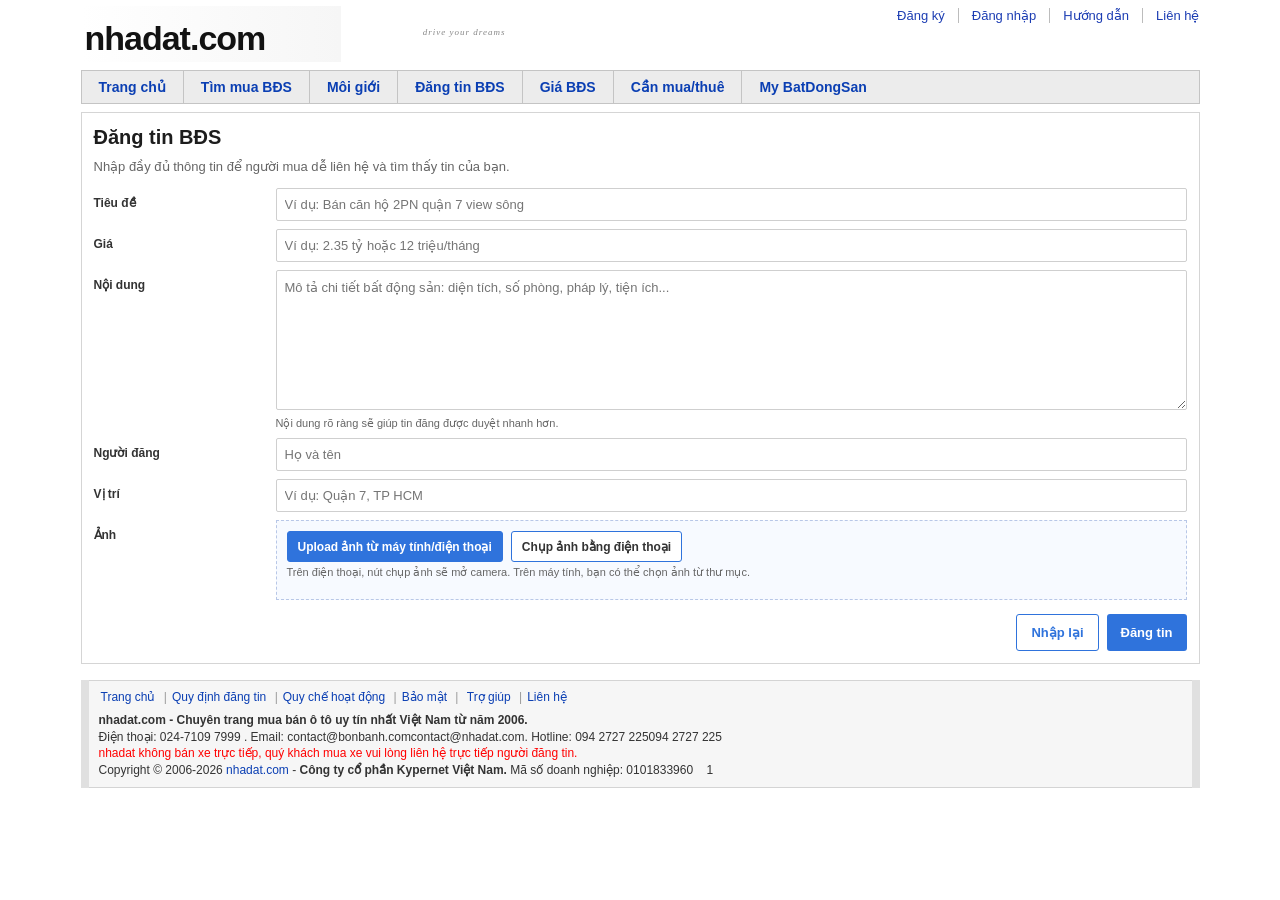
==== commit 17a84f6a: "x" ====
--- a/dang-tin-bds.html
+++ b/dang-tin-bds.html
@@ -73,7 +73,7 @@
         }
         
         #logo::before {
-            content: "bonbanh.com";
+            content: "nhadat.com";
             position: absolute;
             left: 4px;
             top: 15px;
@@ -666,7 +666,7 @@
                 height: 102px;
             }
         }
-
+        
         #footer {
             width: 1119px;
             margin: 10px auto 0;
@@ -676,13 +676,13 @@
             line-height: 1.4;
             color: #333;
         }
-
+        
         #footer .l-footer,
         #footer .r-footer {
             width: 8px;
             background: #e0e0e0;
         }
-
+        
         #footer .c-footer {
             flex: 1;
             border: 1px solid #d4d4d4;
@@ -691,43 +691,43 @@
             background: #f6f6f6;
             padding: 8px 10px;
         }
-
+        
         #footer .f-menu {
             margin-bottom: 6px;
             color: #666;
         }
-
+        
         #footer .f-menu .f-link {
             color: #0b3fb3;
             margin: 0 2px;
         }
-
+        
         #footer .f-menu span {
             color: #9a9a9a;
             margin: 0 3px;
         }
-
+        
         #footer .f-copyright {
             color: #333;
         }
-
+        
         #footer .f-copyright::after {
             content: "";
             display: block;
             clear: both;
         }
-
+        
         #footer .f-copyright strong {
             font-size: 12px;
         }
-
+        
         @media (max-width: 1120px) {
             #footer {
                 width: 100%;
                 padding: 0 8px;
             }
         }
-
+        
         @media (max-width: 768px) {
             #footer {
                 margin-top: 8px;
@@ -745,8 +745,8 @@
             #footer .f-menu {
                 line-height: 1.6;
             }
-            #footer .f-copyright > div[style*="float: left"],
-            #footer .f-copyright > div[style*="float: right"] {
+            #footer .f-copyright>div[style*="float: left"],
+            #footer .f-copyright>div[style*="float: right"] {
                 float: none !important;
                 width: 100% !important;
                 margin-top: 8px !important;
@@ -1077,10 +1077,18 @@
     <div id="footer">
         <div class="l-footer"></div>
         <div class="c-footer">
-            <div class="f-menu"><a href="https://bonbanh.com/" class="f-link" title="mua ban oto">Trang chủ</a> <span>|</span><a rel="nofollow" href="quy-che-hoat-dong/#dangtin" class="f-link">Quy định đăng tin</a> <span>|</span><a rel="nofollow" href="quy-che-hoat-dong/" class="f-link">Quy chế hoạt động</a> <span>|</span><a rel="nofollow" href="chinh-sach-quyen-rieng-tu/" class="f-link">Bảo mật</a> <span>|</span> <a rel="nofollow" href="gioi-thieu/" class="f-link">Trợ giúp</a> <span>|</span><a rel="nofollow" href="lien-he/" class="f-link">Liên hệ</a> </div>
+            <div class="f-menu"><a href="https://nhadat.com/" class="f-link" title="mua ban oto">Trang chủ</a> <span>|</span><a rel="nofollow" href="quy-che-hoat-dong/#dangtin" class="f-link">Quy định đăng tin</a> <span>|</span><a rel="nofollow" href="quy-che-hoat-dong/"
+                    class="f-link">Quy chế hoạt động</a> <span>|</span><a rel="nofollow" href="chinh-sach-quyen-rieng-tu/" class="f-link">Bảo mật</a> <span>|</span> <a rel="nofollow" href="gioi-thieu/" class="f-link">Trợ giúp</a> <span>|</span><a rel="nofollow"
+                    href="lien-he/" class="f-link">Liên hệ</a> </div>
             <div class="f-copyright">
-                <div style="float: left; width: 746px;"><strong>Bonbanh.com - Chuyên trang mua bán ô tô uy tín nhất Việt Nam từ năm 2006.</strong><br>Điện thoại: 024-7109 7999 . Email: <script>document.write("con"+"tact@"+"bon"+"banh.com");</script>contact@bonbanh.com. <span>Hotline: <script>document.write("094"+" 2727"+" 225");</script>094 2727 225</span><br><span style="color:red">Bonbanh không bán xe trực tiếp, quý khách mua xe vui lòng liên hệ trực tiếp người đăng tin.<br></span>Copyright © 2006-2026 <a href="https://bonbanh.com/" title="oto, mua ban oto">Bonbanh.com</a> - <b style="font-weight:bold">Công ty cổ phần Kypernet Việt Nam.</b> Mã số doanh nghiệp: 0101833960 &nbsp; &nbsp;1</div>
-                <div style="float: right; width: 200px;margin-top:3px"> <a rel="nofollow" href="http://online.gov.vn/Home/WebDetails/8602" target="_blank"><img src="https://s.bonbanh.com/img/bct.gif" title="Bonbanh.com đã đăng ký với Bộ Công Thương" alt=""></a> </div>
+                <div style="float: left; width: 746px;"><strong>nhadat.com - Chuyên trang mua bán ô tô uy tín nhất Việt Nam từ năm 2006.</strong><br>Điện thoại: 024-7109 7999 . Email:
+                    <script>
+                        document.write("con" + "tact@" + "bon" + "banh.com");
+                    </script>contact@nhadat.com. <span>Hotline: <script>document.write("094"+" 2727"+" 225");</script>094 2727 225</span><br><span style="color:red">nhadat không bán xe trực tiếp, quý khách mua xe vui lòng liên hệ trực tiếp người đăng tin.<br></span>Copyright
+                    © 2006-2026 <a href="https://nhadat.com/" title="oto, mua ban oto">nhadat.com</a> - <b style="font-weight:bold">Công ty cổ phần Kypernet Việt Nam.</b> Mã số doanh nghiệp: 0101833960 &nbsp; &nbsp;1</div>
+                <div style="float: right; width: 200px;margin-top:3px">
+                    <a rel="nofollow" href="http://online.gov.vn/Home/WebDetails/8602" target="_blank"><img src="https://s.nhadat.com/img/bct.gif" title="nhadat.com đã đăng ký với Bộ Công Thương" alt=""></a>
+                </div>
             </div>
         </div>
         <div class="r-footer"></div>
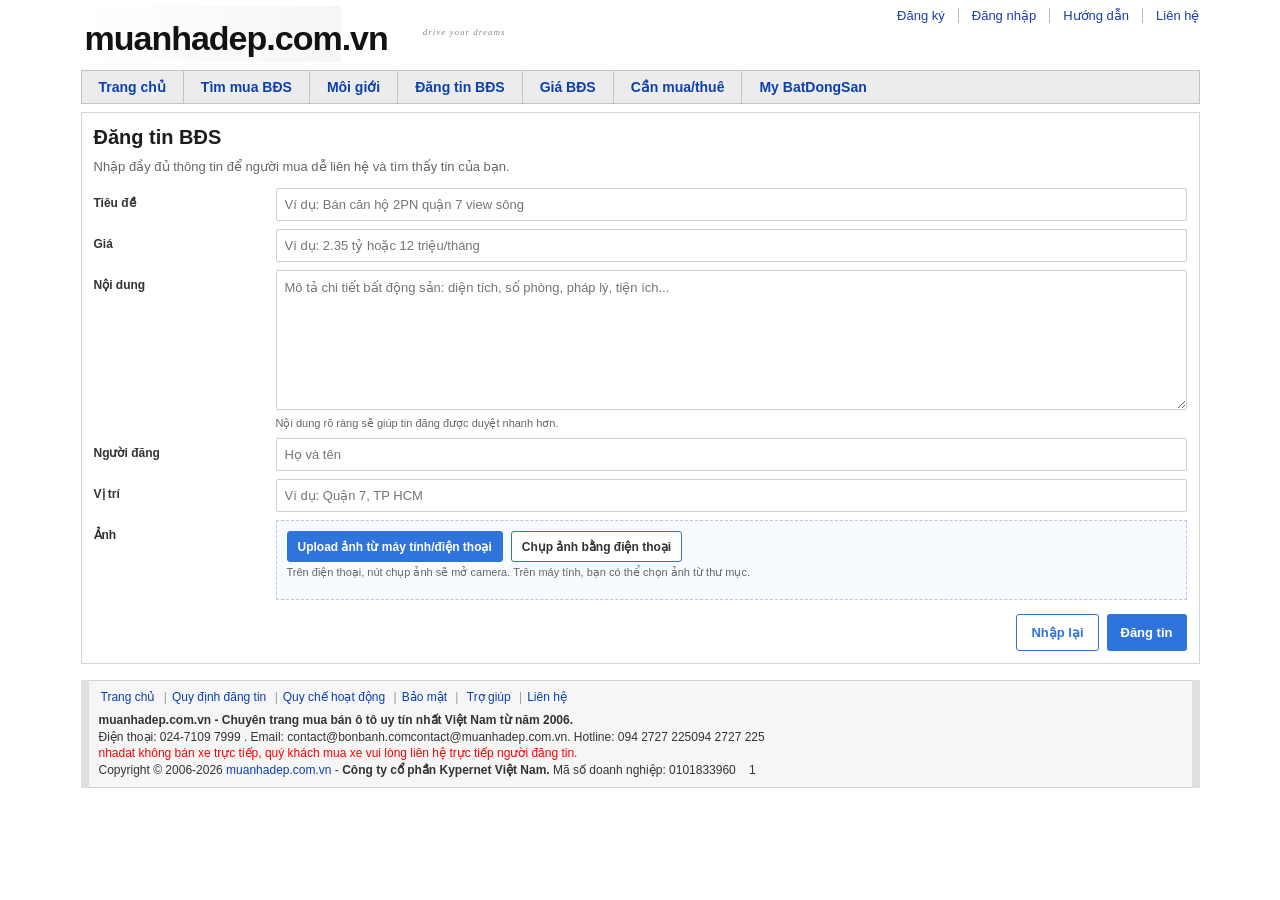
==== commit b7dd89b5: "muanhdep" ====
--- a/dang-tin-bds.html
+++ b/dang-tin-bds.html
@@ -73,7 +73,7 @@
         }
         
         #logo::before {
-            content: "nhadat.com";
+            content: "muanhadep.com.vn";
             position: absolute;
             left: 4px;
             top: 15px;
@@ -1077,17 +1077,17 @@
     <div id="footer">
         <div class="l-footer"></div>
         <div class="c-footer">
-            <div class="f-menu"><a href="https://nhadat.com/" class="f-link" title="mua ban oto">Trang chủ</a> <span>|</span><a rel="nofollow" href="quy-che-hoat-dong/#dangtin" class="f-link">Quy định đăng tin</a> <span>|</span><a rel="nofollow" href="quy-che-hoat-dong/"
+            <div class="f-menu"><a href="https://muanhadep.com.vn/" class="f-link" title="mua ban oto">Trang chủ</a> <span>|</span><a rel="nofollow" href="quy-che-hoat-dong/#dangtin" class="f-link">Quy định đăng tin</a> <span>|</span><a rel="nofollow" href="quy-che-hoat-dong/"
                     class="f-link">Quy chế hoạt động</a> <span>|</span><a rel="nofollow" href="chinh-sach-quyen-rieng-tu/" class="f-link">Bảo mật</a> <span>|</span> <a rel="nofollow" href="gioi-thieu/" class="f-link">Trợ giúp</a> <span>|</span><a rel="nofollow"
                     href="lien-he/" class="f-link">Liên hệ</a> </div>
             <div class="f-copyright">
-                <div style="float: left; width: 746px;"><strong>nhadat.com - Chuyên trang mua bán ô tô uy tín nhất Việt Nam từ năm 2006.</strong><br>Điện thoại: 024-7109 7999 . Email:
+                <div style="float: left; width: 746px;"><strong>muanhadep.com.vn - Chuyên trang mua bán ô tô uy tín nhất Việt Nam từ năm 2006.</strong><br>Điện thoại: 024-7109 7999 . Email:
                     <script>
                         document.write("con" + "tact@" + "bon" + "banh.com");
-                    </script>contact@nhadat.com. <span>Hotline: <script>document.write("094"+" 2727"+" 225");</script>094 2727 225</span><br><span style="color:red">nhadat không bán xe trực tiếp, quý khách mua xe vui lòng liên hệ trực tiếp người đăng tin.<br></span>Copyright
-                    © 2006-2026 <a href="https://nhadat.com/" title="oto, mua ban oto">nhadat.com</a> - <b style="font-weight:bold">Công ty cổ phần Kypernet Việt Nam.</b> Mã số doanh nghiệp: 0101833960 &nbsp; &nbsp;1</div>
+                    </script>contact@muanhadep.com.vn. <span>Hotline: <script>document.write("094"+" 2727"+" 225");</script>094 2727 225</span><br><span style="color:red">nhadat không bán xe trực tiếp, quý khách mua xe vui lòng liên hệ trực tiếp người đăng tin.<br></span>Copyright
+                    © 2006-2026 <a href="https://muanhadep.com.vn/" title="oto, mua ban oto">muanhadep.com.vn</a> - <b style="font-weight:bold">Công ty cổ phần Kypernet Việt Nam.</b> Mã số doanh nghiệp: 0101833960 &nbsp; &nbsp;1</div>
                 <div style="float: right; width: 200px;margin-top:3px">
-                    <a rel="nofollow" href="http://online.gov.vn/Home/WebDetails/8602" target="_blank"><img src="https://s.nhadat.com/img/bct.gif" title="nhadat.com đã đăng ký với Bộ Công Thương" alt=""></a>
+                    <a rel="nofollow" href="http://online.gov.vn/Home/WebDetails/8602" target="_blank"><img src="https://s.muanhadep.com.vn/img/bct.gif" title="muanhadep.com.vn đã đăng ký với Bộ Công Thương" alt=""></a>
                 </div>
             </div>
         </div>
